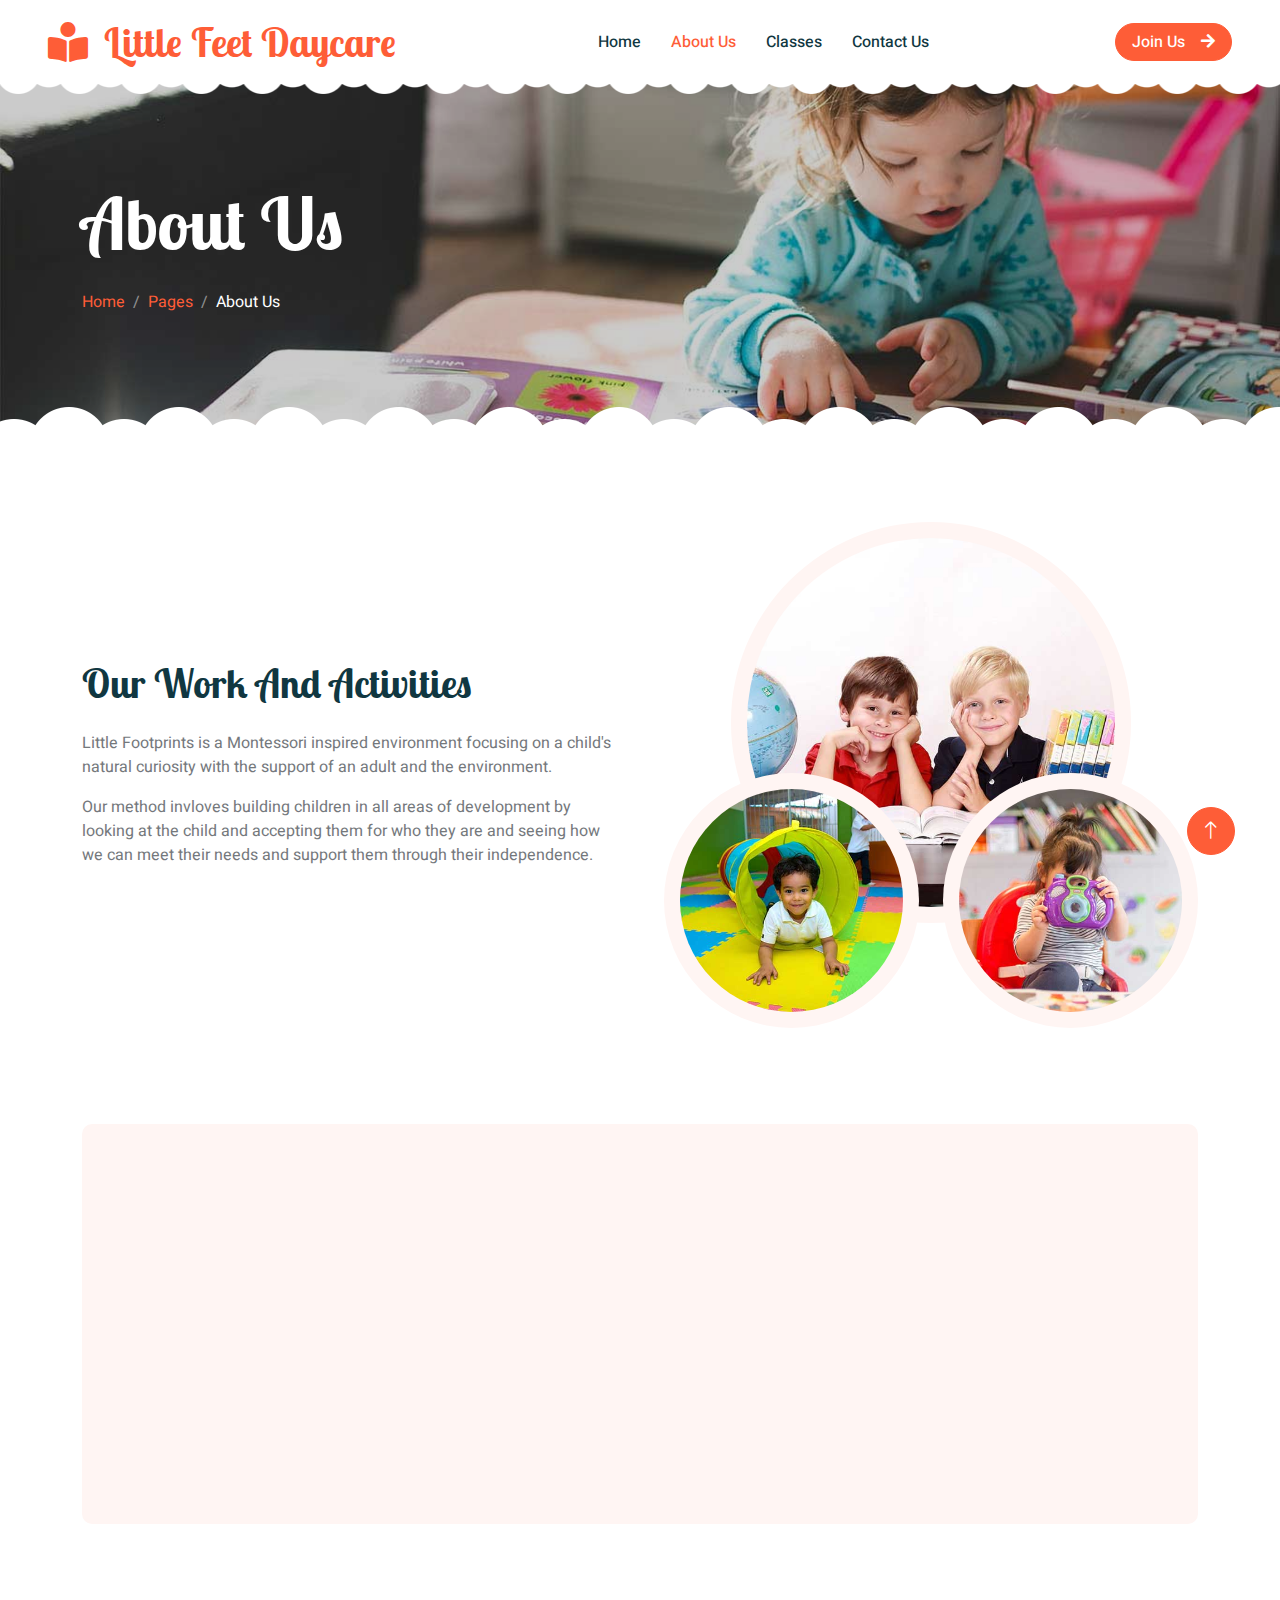
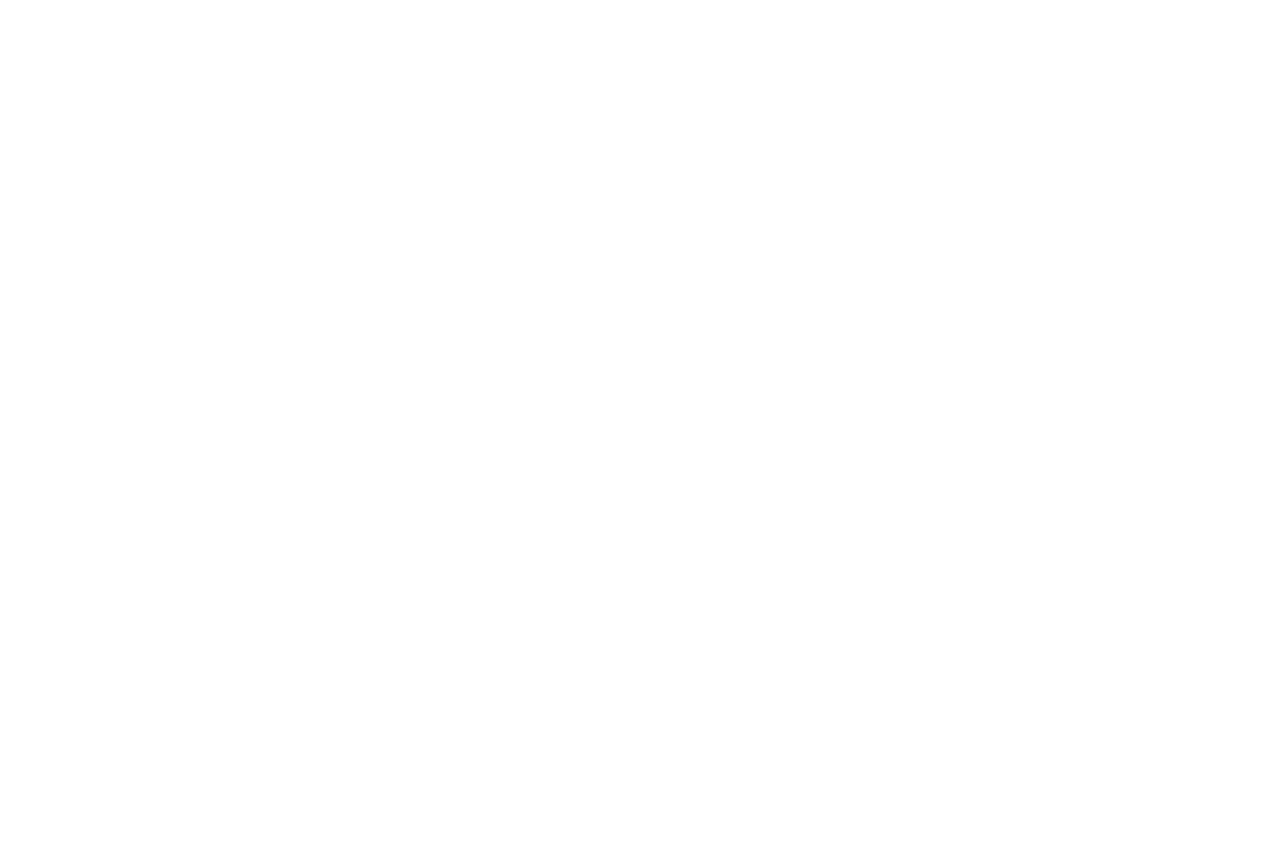
==== about.html @ 579a1e08 "first commit" ====
<!DOCTYPE html>
<html lang="en">

<head>
    <meta charset="utf-8">
    <title>Little Feet Daycare</title>
    <meta content="width=device-width, initial-scale=1.0" name="viewport">
    <meta content="" name="keywords">
    <meta content="" name="description">

    <!-- Favicon -->
    <link href="img/favicon.ico" rel="icon">

    <!-- Google Web Fonts -->
    <link rel="preconnect" href="https://fonts.googleapis.com">
    <link rel="preconnect" href="https://fonts.gstatic.com" crossorigin>
    <link href="https://fonts.googleapis.com/css2?family=Heebo:wght@400;500;600&family=Inter:wght@600&family=Lobster+Two:wght@700&display=swap" rel="stylesheet">
    
    <!-- Icon Font Stylesheet -->
    <link href="https://cdnjs.cloudflare.com/ajax/libs/font-awesome/5.10.0/css/all.min.css" rel="stylesheet">
    <link href="https://cdn.jsdelivr.net/npm/bootstrap-icons@1.4.1/font/bootstrap-icons.css" rel="stylesheet">

    <!-- Libraries Stylesheet -->
    <link href="lib/animate/animate.min.css" rel="stylesheet">
    <link href="lib/owlcarousel/assets/owl.carousel.min.css" rel="stylesheet">

    <!-- Customized Bootstrap Stylesheet -->
    <link href="css/bootstrap.min.css" rel="stylesheet">

    <!-- Template Stylesheet -->
    <link href="css/style.css" rel="stylesheet">
</head>

<body>
    <div class="container-xxl bg-white p-0">
        <!-- Spinner Start -->
        <div id="spinner" class="show bg-white position-fixed translate-middle w-100 vh-100 top-50 start-50 d-flex align-items-center justify-content-center">
            <div class="spinner-border text-primary" style="width: 3rem; height: 3rem;" role="status">
                <span class="sr-only">Loading...</span>
            </div>
        </div>
        <!-- Spinner End -->


        <!-- Navbar Start -->
        <nav class="navbar navbar-expand-lg bg-white navbar-light sticky-top px-4 px-lg-5 py-lg-0">
            <a href="index.html" class="navbar-brand">
                <h1 class="m-0 text-primary"><i class="fa fa-book-reader me-3"></i>Little Feet Daycare</h1>
            </a>
            <button type="button" class="navbar-toggler" data-bs-toggle="collapse" data-bs-target="#navbarCollapse">
                <span class="navbar-toggler-icon"></span>
            </button>
            <div class="collapse navbar-collapse" id="navbarCollapse">
                <div class="navbar-nav mx-auto">
                    <a href="index.html" class="nav-item nav-link">Home</a>
                    <a href="about.html" class="nav-item nav-link active">About Us</a>
                    <a href="classes.html" class="nav-item nav-link">Classes</a>
                   
                    <a href="contact.html" class="nav-item nav-link">Contact Us</a>
                </div>
                <a href="" class="btn btn-primary rounded-pill px-3 d-none d-lg-block">Join Us<i class="fa fa-arrow-right ms-3"></i></a>
            </div>
        </nav>
        <!-- Navbar End -->


        <!-- Page Header End -->
        <div class="container-xxl py-5 page-header position-relative mb-5">
            <div class="container py-5">
                <h1 class="display-2 text-white animated slideInDown mb-4">About Us</h1>
                <nav aria-label="breadcrumb animated slideInDown">
                    <ol class="breadcrumb">
                        <li class="breadcrumb-item"><a href="#">Home</a></li>
                        <li class="breadcrumb-item"><a href="#">Pages</a></li>
                        <li class="breadcrumb-item text-white active" aria-current="page">About Us</li>
                    </ol>
                </nav>
            </div>
        </div>
        <!-- Page Header End -->


        <!-- About Start -->
        <div class="container-xxl py-5">
            <div class="container">
                <div class="row g-5 align-items-center">
                    <div class="col-lg-6 wow fadeInUp" data-wow-delay="0.1s">
                        <h1 class="mb-4">Our Work And Activities</h1>
                        <p>Little Footprints is a Montessori inspired environment focusing on a child's natural curiosity with the support of an
                        adult and the environment.</p>
                        <p class="mb-4">Our method invloves building children in all areas of development by looking at the child and accepting them for who
                        they are and seeing how we can meet their needs and support them through their independence.</p>
                        
                    </div>
                    <div class="col-lg-6 about-img wow fadeInUp" data-wow-delay="0.5s">
                        <div class="row">
                            <div class="col-12 text-center">
                                <img class="img-fluid w-75 rounded-circle bg-light p-3" src="img/about-1.jpg" alt="">
                            </div>
                            <div class="col-6 text-start" style="margin-top: -150px;">
                                <img class="img-fluid w-100 rounded-circle bg-light p-3" src="img/about-2.jpg" alt="">
                            </div>
                            <div class="col-6 text-end" style="margin-top: -150px;">
                                <img class="img-fluid w-100 rounded-circle bg-light p-3" src="img/about-3.jpg" alt="">
                            </div>
                        </div>
                    </div>
                </div>
            </div>
        </div>
        <!-- About End -->


        <!-- Call To Action Start -->
        <div class="container-xxl py-5">
            <div class="container">
                <div class="bg-light rounded">
                    <div class="row g-0">
                        <div class="col-lg-6 wow fadeIn" data-wow-delay="0.1s" style="min-height: 400px;">
                            <div class="position-relative h-100">
                                <img class="position-absolute w-100 h-100 rounded" src="img/call-to-action.jpg" style="object-fit: cover;">
                            </div>
                        </div>
                        <div class="col-lg-6 wow fadeIn" data-wow-delay="0.5s">
                            <div class="h-100 d-flex flex-column justify-content-center p-5">
                                <h1 class="mb-4">1:15 Teacher to Child Ratio</h1>
                                
                            </div>
                        </div>
                    </div>
                </div>
            </div>
        </div>
        <!-- Call To Action End -->


        <!-- Team Start -->
        <div class="container-xxl py-5">
            <div class="container">
                <div class="text-center mx-auto mb-5 wow fadeInUp" data-wow-delay="0.1s" style="max-width: 600px;">
                    <h1 class="mb-3">Popular Teachers</h1>
                    <p>Eirmod sed ipsum dolor sit rebum labore magna erat. Tempor ut dolore lorem kasd vero ipsum sit
                        eirmod sit. Ipsum diam justo sed rebum vero dolor duo.</p>
                </div>
                <div class="row g-4">
                    <div class="col-lg-4 col-md-6 wow fadeInUp" data-wow-delay="0.1s">
                        <div class="team-item position-relative">
                            <img class="img-fluid rounded-circle w-75" src="img/team-1.jpg" alt="">
                            <div class="team-text">
                                <h3>Full Name</h3>
                                <p>Designation</p>
                                <div class="d-flex align-items-center">
                                    <a class="btn btn-square btn-primary mx-1" href=""><i class="fab fa-facebook-f"></i></a>
                                    <a class="btn btn-square btn-primary  mx-1" href=""><i class="fab fa-twitter"></i></a>
                                    <a class="btn btn-square btn-primary  mx-1" href=""><i class="fab fa-instagram"></i></a>
                                </div>
                            </div>
                        </div>
                    </div>
                    <div class="col-lg-4 col-md-6 wow fadeInUp" data-wow-delay="0.3s">
                        <div class="team-item position-relative">
                            <img class="img-fluid rounded-circle w-75" src="img/team-2.jpg" alt="">
                            <div class="team-text">
                                <h3>Full Name</h3>
                                <p>Designation</p>
                                <div class="d-flex align-items-center">
                                    <a class="btn btn-square btn-primary mx-1" href=""><i class="fab fa-facebook-f"></i></a>
                                    <a class="btn btn-square btn-primary  mx-1" href=""><i class="fab fa-twitter"></i></a>
                                    <a class="btn btn-square btn-primary  mx-1" href=""><i class="fab fa-instagram"></i></a>
                                </div>
                            </div>
                        </div>
                    </div>
                    <div class="col-lg-4 col-md-6 wow fadeInUp" data-wow-delay="0.5s">
                        <div class="team-item position-relative">
                            <img class="img-fluid rounded-circle w-75" src="img/team-3.jpg" alt="">
                            <div class="team-text">
                                <h3>Full Name</h3>
                                <p>Designation</p>
                                <div class="d-flex align-items-center">
                                    <a class="btn btn-square btn-primary mx-1" href=""><i class="fab fa-facebook-f"></i></a>
                                    <a class="btn btn-square btn-primary  mx-1" href=""><i class="fab fa-twitter"></i></a>
                                    <a class="btn btn-square btn-primary  mx-1" href=""><i class="fab fa-instagram"></i></a>
                                </div>
                            </div>
                        </div>
                    </div>
                </div>
            </div>
        </div>
        <!-- Team End -->


        <!-- Footer Start -->
        <div class="container-fluid bg-dark text-white-50 footer pt-5 mt-5 wow fadeIn" data-wow-delay="0.1s">
            <!--<div class="container py-5">
                <div class="row g-5">
                    <div class="col-lg-3 col-md-6">
                        <h3 class="text-white mb-4">Get In Touch</h3>
                        <p class="mb-2"><i class="fa fa-map-marker-alt me-3"></i>123 Street, New York, USA</p>
                        <p class="mb-2"><i class="fa fa-phone-alt me-3"></i>+012 345 67890</p>
                        <p class="mb-2"><i class="fa fa-envelope me-3"></i>info@example.com</p>
                        <div class="d-flex pt-2">
                            <a class="btn btn-outline-light btn-social" href=""><i class="fab fa-twitter"></i></a>
                            <a class="btn btn-outline-light btn-social" href=""><i class="fab fa-facebook-f"></i></a>
                            <a class="btn btn-outline-light btn-social" href=""><i class="fab fa-youtube"></i></a>
                            <a class="btn btn-outline-light btn-social" href=""><i class="fab fa-linkedin-in"></i></a>
                        </div>
                    </div>
                    <div class="col-lg-3 col-md-6">
                        <h3 class="text-white mb-4">Quick Links</h3>
                        <a class="btn btn-link text-white-50" href="">About Us</a>
                        <a class="btn btn-link text-white-50" href="">Contact Us</a>
                        <a class="btn btn-link text-white-50" href="">Our Services</a>
                        <a class="btn btn-link text-white-50" href="">Privacy Policy</a>
                        <a class="btn btn-link text-white-50" href="">Terms & Condition</a>
                    </div>
                    <div class="col-lg-3 col-md-6">
                        <h3 class="text-white mb-4">Photo Gallery</h3>
                        <div class="row g-2 pt-2">
                            <div class="col-4">
                                <img class="img-fluid rounded bg-light p-1" src="img/classes-1.jpg" alt="">
                            </div>
                            <div class="col-4">
                                <img class="img-fluid rounded bg-light p-1" src="img/classes-2.jpg" alt="">
                            </div>
                            <div class="col-4">
                                <img class="img-fluid rounded bg-light p-1" src="img/classes-3.jpg" alt="">
                            </div>
                            <div class="col-4">
                                <img class="img-fluid rounded bg-light p-1" src="img/classes-4.jpg" alt="">
                            </div>
                            <div class="col-4">
                                <img class="img-fluid rounded bg-light p-1" src="img/classes-5.jpg" alt="">
                            </div>
                            <div class="col-4">
                                <img class="img-fluid rounded bg-light p-1" src="img/classes-6.jpg" alt="">
                            </div>
                        </div>
                    </div>
                    <div class="col-lg-3 col-md-6">
                        <h3 class="text-white mb-4">Newsletter</h3>
                        <p>Dolor amet sit justo amet elitr clita ipsum elitr est.</p>
                        <div class="position-relative mx-auto" style="max-width: 400px;">
                            <input class="form-control bg-transparent w-100 py-3 ps-4 pe-5" type="text" placeholder="Your email">
                            <button type="button" class="btn btn-primary py-2 position-absolute top-0 end-0 mt-2 me-2">SignUp</button>
                        </div>
                    </div>
                </div>
            </div>  -->
            <div class="container">
                <div class="copyright">
                    <div class="row">
                        <div class="col-md-6 text-center text-md-start mb-3 mb-md-0">
                            &copy; <a class="border-bottom" href="#">Little Feet Daycare</a>, All Right Reserved. 
							
							<!--/*** This template is free as long as you keep the footer author’s credit link/attribution link/backlink. If you'd like to use the template without the footer author’s credit link/attribution link/backlink, you can purchase the Credit Removal License from "https://htmlcodex.com/credit-removal". Thank you for your support. ***/-->
                            Designed By <a class="border-bottom" href="www.malachium.co.zw">Malachium Pvt Ltd</a>
                        </div>
                        <div class="col-md-6 text-center text-md-end">
                            <div class="footer-menu">
                                <a href="">Home</a>
                                <a href="">Cookies</a>
                                <a href="">Help</a>
                                <a href="">FQAs</a>
                            </div>
                        </div>
                    </div>
                </div>
            </div>
        </div>
        <!-- Footer End -->


        <!-- Back to Top -->
        <a href="#" class="btn btn-lg btn-primary btn-lg-square back-to-top"><i class="bi bi-arrow-up"></i></a>
    </div>

    <!-- JavaScript Libraries -->
    <script src="https://code.jquery.com/jquery-3.4.1.min.js"></script>
    <script src="https://cdn.jsdelivr.net/npm/bootstrap@5.0.0/dist/js/bootstrap.bundle.min.js"></script>
    <script src="lib/wow/wow.min.js"></script>
    <script src="lib/easing/easing.min.js"></script>
    <script src="lib/waypoints/waypoints.min.js"></script>
    <script src="lib/owlcarousel/owl.carousel.min.js"></script>

    <!-- Template Javascript -->
    <script src="js/main.js"></script>
</body>

</html>
---- css/style.css ----
/********** Template CSS **********/
:root {
    --primary: #FE5D37;
    --light: #FFF5F3;
    --dark: #103741;
}

.back-to-top {
    position: fixed;
    display: none;
    right: 45px;
    bottom: 45px;
    z-index: 99;
}


/*** Spinner ***/
#spinner {
    opacity: 0;
    visibility: hidden;
    transition: opacity .5s ease-out, visibility 0s linear .5s;
    z-index: 99999;
}

#spinner.show {
    transition: opacity .5s ease-out, visibility 0s linear 0s;
    visibility: visible;
    opacity: 1;
}


/*** Button ***/
.btn {
    font-weight: 500;
    transition: .5s;
}

.btn.btn-primary {
    color: #FFFFFF;
}

.btn-square {
    width: 38px;
    height: 38px;
}

.btn-sm-square {
    width: 32px;
    height: 32px;
}

.btn-lg-square {
    width: 48px;
    height: 48px;
}

.btn-square,
.btn-sm-square,
.btn-lg-square {
    padding: 0;
    display: flex;
    align-items: center;
    justify-content: center;
    font-weight: normal;
    border-radius: 50px;
}


/*** Heading ***/
h1,
h2,
h3,
h4,
.h1,
.h2,
.h3,
.h4,
.display-1,
.display-2,
.display-3,
.display-4,
.display-5,
.display-6 {
    font-family: 'Lobster Two', cursive;
    font-weight: 700;
}

h5,
h6,
.h5,
.h6 {
    font-weight: 600;
}

.font-secondary {
    font-family: 'Lobster Two', cursive;
}


/*** Navbar ***/
.navbar .navbar-nav .nav-link {
    padding: 30px 15px;
    color: var(--dark);
    font-weight: 500;
    outline: none;
}

.navbar .navbar-nav .nav-link:hover,
.navbar .navbar-nav .nav-link.active {
    color: var(--primary);
}

.navbar.sticky-top {
    top: -100px;
    transition: .5s;
}

.navbar .dropdown-toggle::after {
    border: none;
    content: "\f107";
    font-family: "Font Awesome 5 Free";
    font-weight: 900;
    vertical-align: middle;
    margin-left: 5px;
    transition: .5s;
}

.navbar .dropdown-toggle[aria-expanded=true]::after {
    transform: rotate(-180deg);
}

@media (max-width: 991.98px) {
    .navbar .navbar-nav .nav-link  {
        margin-right: 0;
        padding: 10px 0;
    }

    .navbar .navbar-nav {
        margin-top: 15px;
        border-top: 1px solid #EEEEEE;
    }
}

@media (min-width: 992px) {
    .navbar .nav-item .dropdown-menu {
        display: block;
        top: calc(100% - 15px);
        margin-top: 0;
        opacity: 0;
        visibility: hidden;
        transition: .5s;
        
    }

    .navbar .nav-item:hover .dropdown-menu {
        top: 100%;
        visibility: visible;
        transition: .5s;
        opacity: 1;
    }
}


/*** Header ***/
.header-carousel::before,
.header-carousel::after,
.page-header::before,
.page-header::after {
    position: absolute;
    content: "";
    width: 100%;
    height: 10px;
    top: 0;
    left: 0;
    background: url(../img/bg-header-top.png) center center repeat-x;
    z-index: 1;
}

.header-carousel::after,
.page-header::after {
    height: 19px;
    top: auto;
    bottom: 0;
    background: url(../img/bg-header-bottom.png) center center repeat-x;
}

@media (max-width: 768px) {
    .header-carousel .owl-carousel-item {
        position: relative;
        min-height: 500px;
    }
    
    .header-carousel .owl-carousel-item img {
        position: absolute;
        width: 100%;
        height: 100%;
        object-fit: cover;
    }

    .header-carousel .owl-carousel-item p {
        font-size: 16px !important;
        font-weight: 400 !important;
    }

    .header-carousel .owl-carousel-item h1 {
        font-size: 30px;
        font-weight: 600;
    }
}

.header-carousel .owl-nav {
    position: absolute;
    top: 50%;
    right: 8%;
    transform: translateY(-50%);
    display: flex;
    flex-direction: column;
}

.header-carousel .owl-nav .owl-prev,
.header-carousel .owl-nav .owl-next {
    margin: 7px 0;
    width: 45px;
    height: 45px;
    display: flex;
    align-items: center;
    justify-content: center;
    color: #FFFFFF;
    background: transparent;
    border: 1px solid #FFFFFF;
    border-radius: 45px;
    font-size: 22px;
    transition: .5s;
}

.header-carousel .owl-nav .owl-prev:hover,
.header-carousel .owl-nav .owl-next:hover {
    background: var(--primary);
    border-color: var(--primary);
}

.page-header {
    background: linear-gradient(rgba(0, 0, 0, .2), rgba(0, 0, 0, .2)), url(../img/carousel-1.jpg) center center no-repeat;
    background-size: cover;
}

.breadcrumb-item + .breadcrumb-item::before {
    color: rgba(255, 255, 255, .5);
}


/*** Facility ***/
.facility-item .facility-icon {
    position: relative;
    margin: 0 auto;
    width: 100px;
    height: 100px;
    border-radius: 100px;
    display: flex;
    align-items: center;
    justify-content: center;
}

.facility-item .facility-icon::before {
    position: absolute;
    content: "";
    width: 100%;
    height: 100%;
    top: 0;
    left: 0;
    background: rgba(255, 255, 255, .9);
    transition: .5s;
    z-index: 1;
}

.facility-item .facility-icon span {
    position: absolute;
    content: "";
    width: 15px;
    height: 30px;
    top: 0;
    left: 0;
    border-radius: 50%;
}

.facility-item .facility-icon span:last-child {
    left: auto;
    right: 0;
}

.facility-item .facility-icon i {
    position: relative;
    z-index: 2;
}

.facility-item .facility-text {
    position: relative;
    min-height: 250px;
    padding: 30px;
    border-radius: 100%;
    display: flex;
    text-align: center;
    justify-content: center;
    flex-direction: column;
}

.facility-item .facility-text::before {
    position: absolute;
    content: "";
    width: 100%;
    height: 100%;
    top: 0;
    left: 0;
    background: rgba(255, 255, 255, .9);
    transition: .5s;
    z-index: 1;
}

.facility-item .facility-text * {
    position: relative;
    z-index: 2;
}

.facility-item:hover .facility-icon::before,
.facility-item:hover .facility-text::before {
    background: transparent;
}

.facility-item * {
    transition: .5s;
}

.facility-item:hover * {
    color: #FFFFFF !important;
}


/*** About ***/
.about-img img {
    transition: .5s;
}

.about-img img:hover {
    background: var(--primary) !important;
}


/*** Classes ***/
.classes-item {
    transition: .5s;
}

.classes-item:hover {
    margin-top: -10px;
}


/*** Team ***/
.team-item .team-text {
    position: absolute;
    width: 250px;
    height: 250px;
    bottom: 0;
    right: 0;
    display: flex;
    align-items: center;
    justify-content: center;
    flex-direction: column;
    background: #FFFFFF;
    border: 17px solid var(--light);
    border-radius: 250px;
    transition: .5s;
}

.team-item:hover .team-text {
    border-color: var(--primary);
}


/*** Testimonial ***/
.testimonial-carousel {
    padding-left: 1.5rem;
    padding-right: 1.5rem;
}

@media (min-width: 576px) {
    .testimonial-carousel {
        padding-left: 4rem;
        padding-right: 4rem;
    }
}

.testimonial-carousel .testimonial-item .border {
    border: 1px dashed rgba(0, 185, 142, .3) !important;
}

.testimonial-carousel .owl-nav {
    position: absolute;
    width: 100%;
    height: 45px;
    top: 50%;
    left: 0;
    transform: translateY(-50%);
    display: flex;
    justify-content: space-between;
    z-index: 1;
}

.testimonial-carousel .owl-nav .owl-prev,
.testimonial-carousel .owl-nav .owl-next {
    position: relative;
    width: 45px;
    height: 45px;
    display: flex;
    align-items: center;
    justify-content: center;
    color: #FFFFFF;
    background: var(--primary);
    border-radius: 45px;
    font-size: 20px;
    transition: .5s;
}

.testimonial-carousel .owl-nav .owl-prev:hover,
.testimonial-carousel .owl-nav .owl-next:hover {
    background: var(--dark);
}


/*** Footer ***/
.footer .btn.btn-social {
    margin-right: 5px;
    width: 45px;
    height: 45px;
    display: flex;
    align-items: center;
    justify-content: center;
    color: #FFFFFF;
    border: 1px solid rgba(255,255,255,0.5);
    border-radius: 45px;
    transition: .3s;
}

.footer .btn.btn-social:hover {
    border-color: var(--primary);
    background: var(--primary);
}

.footer .btn.btn-link {
    display: block;
    margin-bottom: 5px;
    padding: 0;
    text-align: left;
    font-size: 16px;
    font-weight: normal;
    text-transform: capitalize;
    transition: .3s;
}

.footer .btn.btn-link::before {
    position: relative;
    content: "\f105";
    font-family: "Font Awesome 5 Free";
    font-weight: 900;
    margin-right: 10px;
}

.footer .btn.btn-link:hover {
    color: var(--primary) !important;
    letter-spacing: 1px;
    box-shadow: none;
}

.footer .form-control {
    border-color: rgba(255,255,255,0.5);
}

.footer .copyright {
    padding: 25px 0;
    font-size: 15px;
    border-top: 1px solid rgba(256, 256, 256, .1);
}

.footer .copyright a {
    color: #FFFFFF;
}

.footer .footer-menu a {
    margin-right: 15px;
    padding-right: 15px;
    border-right: 1px solid rgba(255, 255, 255, .1);
}

.footer .copyright a:hover,
.footer .footer-menu a:hover {
    color: var(--primary) !important;
}

.footer .footer-menu a:last-child {
    margin-right: 0;
    padding-right: 0;
    border-right: none;
}
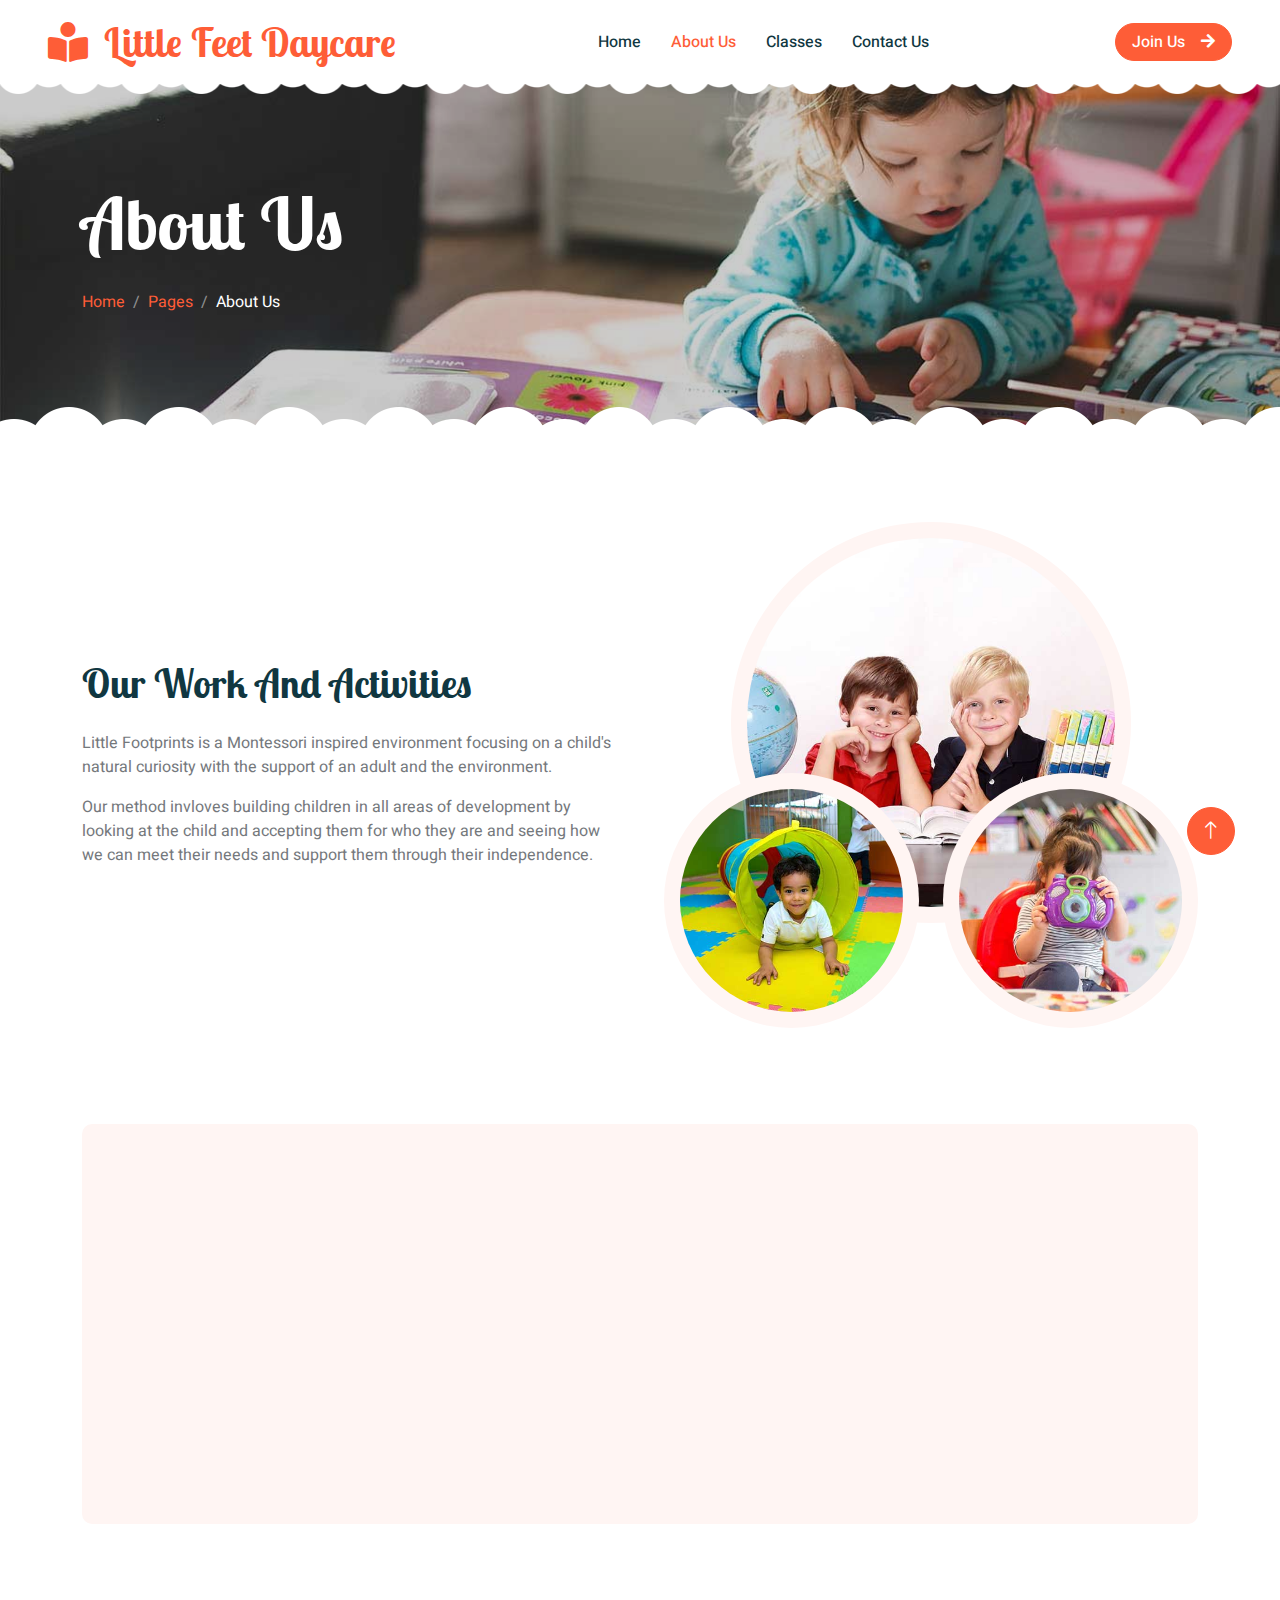
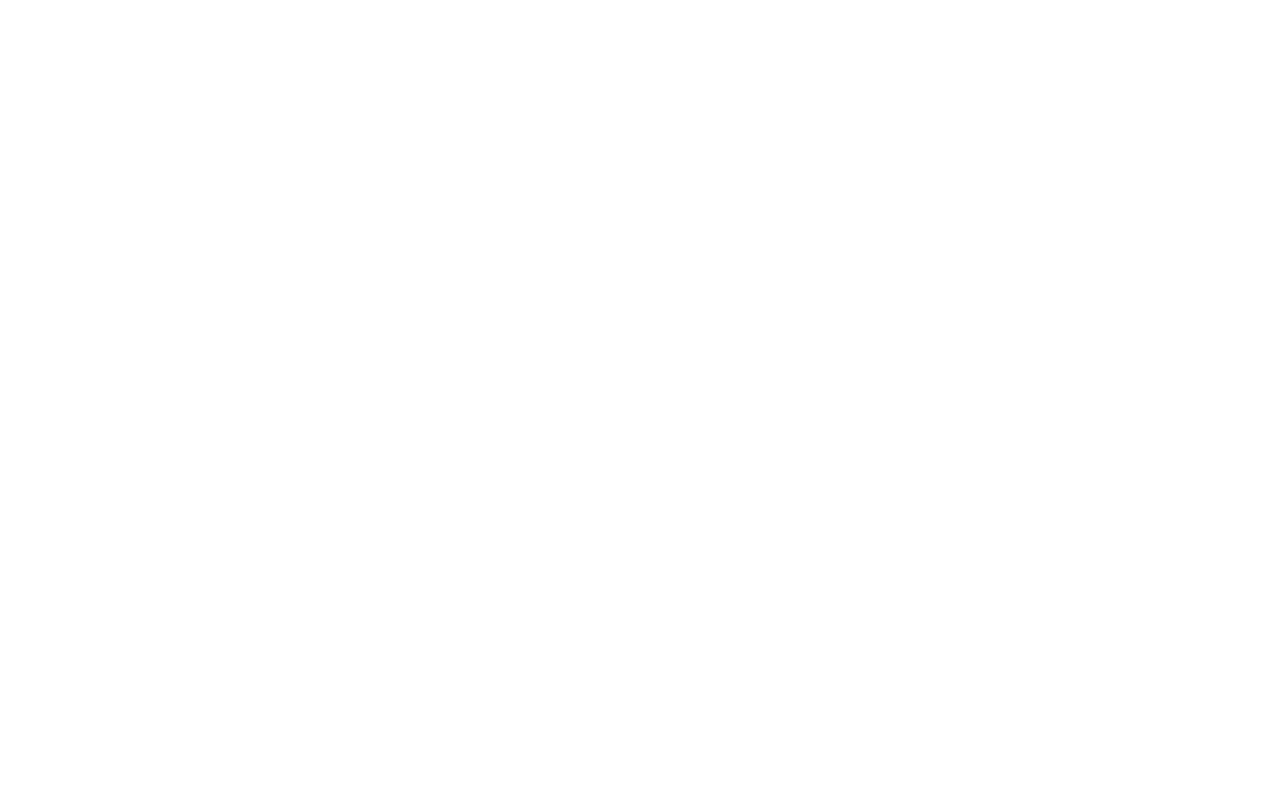
==== commit 9fcd87f1: "Second" ====
--- a/about.html
+++ b/about.html
@@ -138,17 +138,16 @@
         <div class="container-xxl py-5">
             <div class="container">
                 <div class="text-center mx-auto mb-5 wow fadeInUp" data-wow-delay="0.1s" style="max-width: 600px;">
-                    <h1 class="mb-3">Popular Teachers</h1>
-                    <p>Eirmod sed ipsum dolor sit rebum labore magna erat. Tempor ut dolore lorem kasd vero ipsum sit
-                        eirmod sit. Ipsum diam justo sed rebum vero dolor duo.</p>
+                    <h1 class="mb-3">Our Teachers</h1>
+                    <p></p>
                 </div>
                 <div class="row g-4">
                     <div class="col-lg-4 col-md-6 wow fadeInUp" data-wow-delay="0.1s">
                         <div class="team-item position-relative">
                             <img class="img-fluid rounded-circle w-75" src="img/team-1.jpg" alt="">
                             <div class="team-text">
-                                <h3>Full Name</h3>
-                                <p>Designation</p>
+                                <h3>Lara Granger</h3>
+                                <p>Orange</p>
                                 <div class="d-flex align-items-center">
                                     <a class="btn btn-square btn-primary mx-1" href=""><i class="fab fa-facebook-f"></i></a>
                                     <a class="btn btn-square btn-primary  mx-1" href=""><i class="fab fa-twitter"></i></a>
@@ -161,8 +160,8 @@
                         <div class="team-item position-relative">
                             <img class="img-fluid rounded-circle w-75" src="img/team-2.jpg" alt="">
                             <div class="team-text">
-                                <h3>Full Name</h3>
-                                <p>Designation</p>
+                                <h3>Nicole Bento</h3>
+                                <p>Yellow</p>
                                 <div class="d-flex align-items-center">
                                     <a class="btn btn-square btn-primary mx-1" href=""><i class="fab fa-facebook-f"></i></a>
                                     <a class="btn btn-square btn-primary  mx-1" href=""><i class="fab fa-twitter"></i></a>
@@ -175,8 +174,8 @@
                         <div class="team-item position-relative">
                             <img class="img-fluid rounded-circle w-75" src="img/team-3.jpg" alt="">
                             <div class="team-text">
-                                <h3>Full Name</h3>
-                                <p>Designation</p>
+                                <h3>Karen Nyamuda</h3>
+                                <p>Green</p>
                                 <div class="d-flex align-items-center">
                                     <a class="btn btn-square btn-primary mx-1" href=""><i class="fab fa-facebook-f"></i></a>
                                     <a class="btn btn-square btn-primary  mx-1" href=""><i class="fab fa-twitter"></i></a>
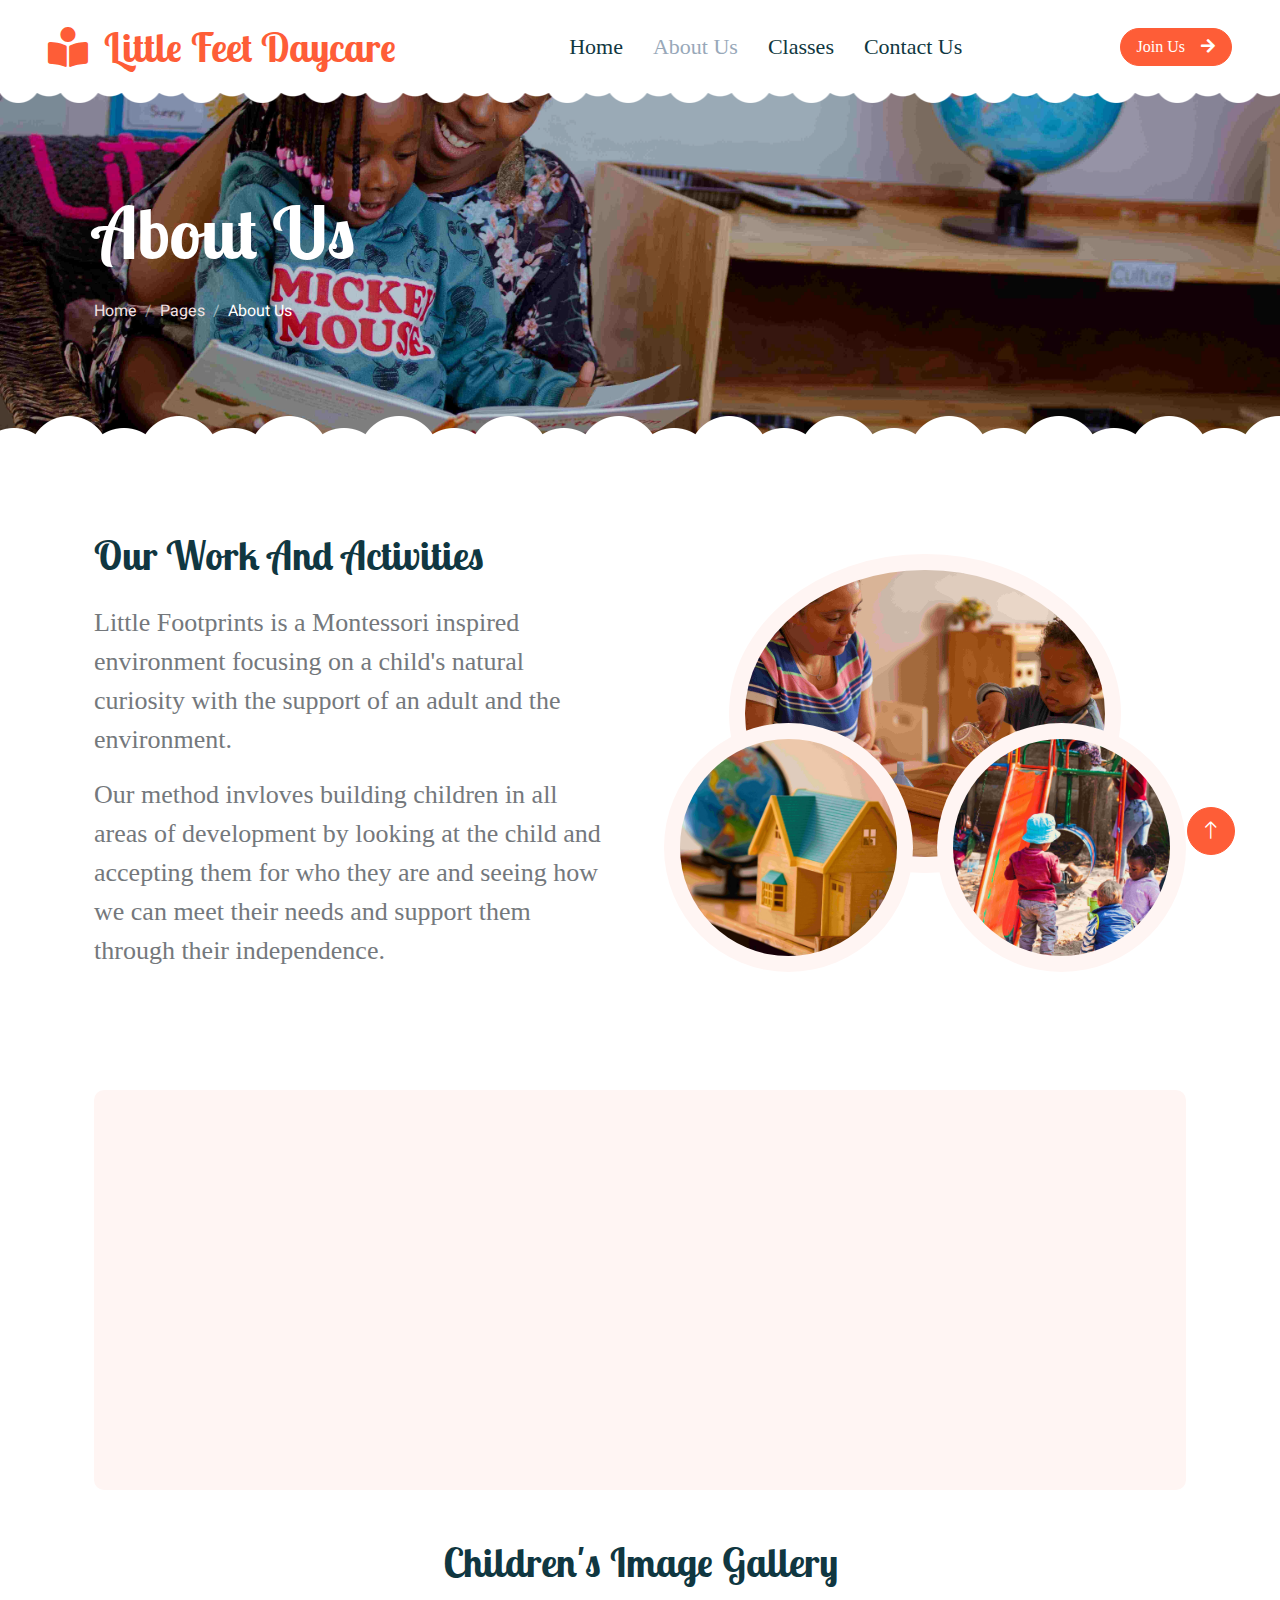
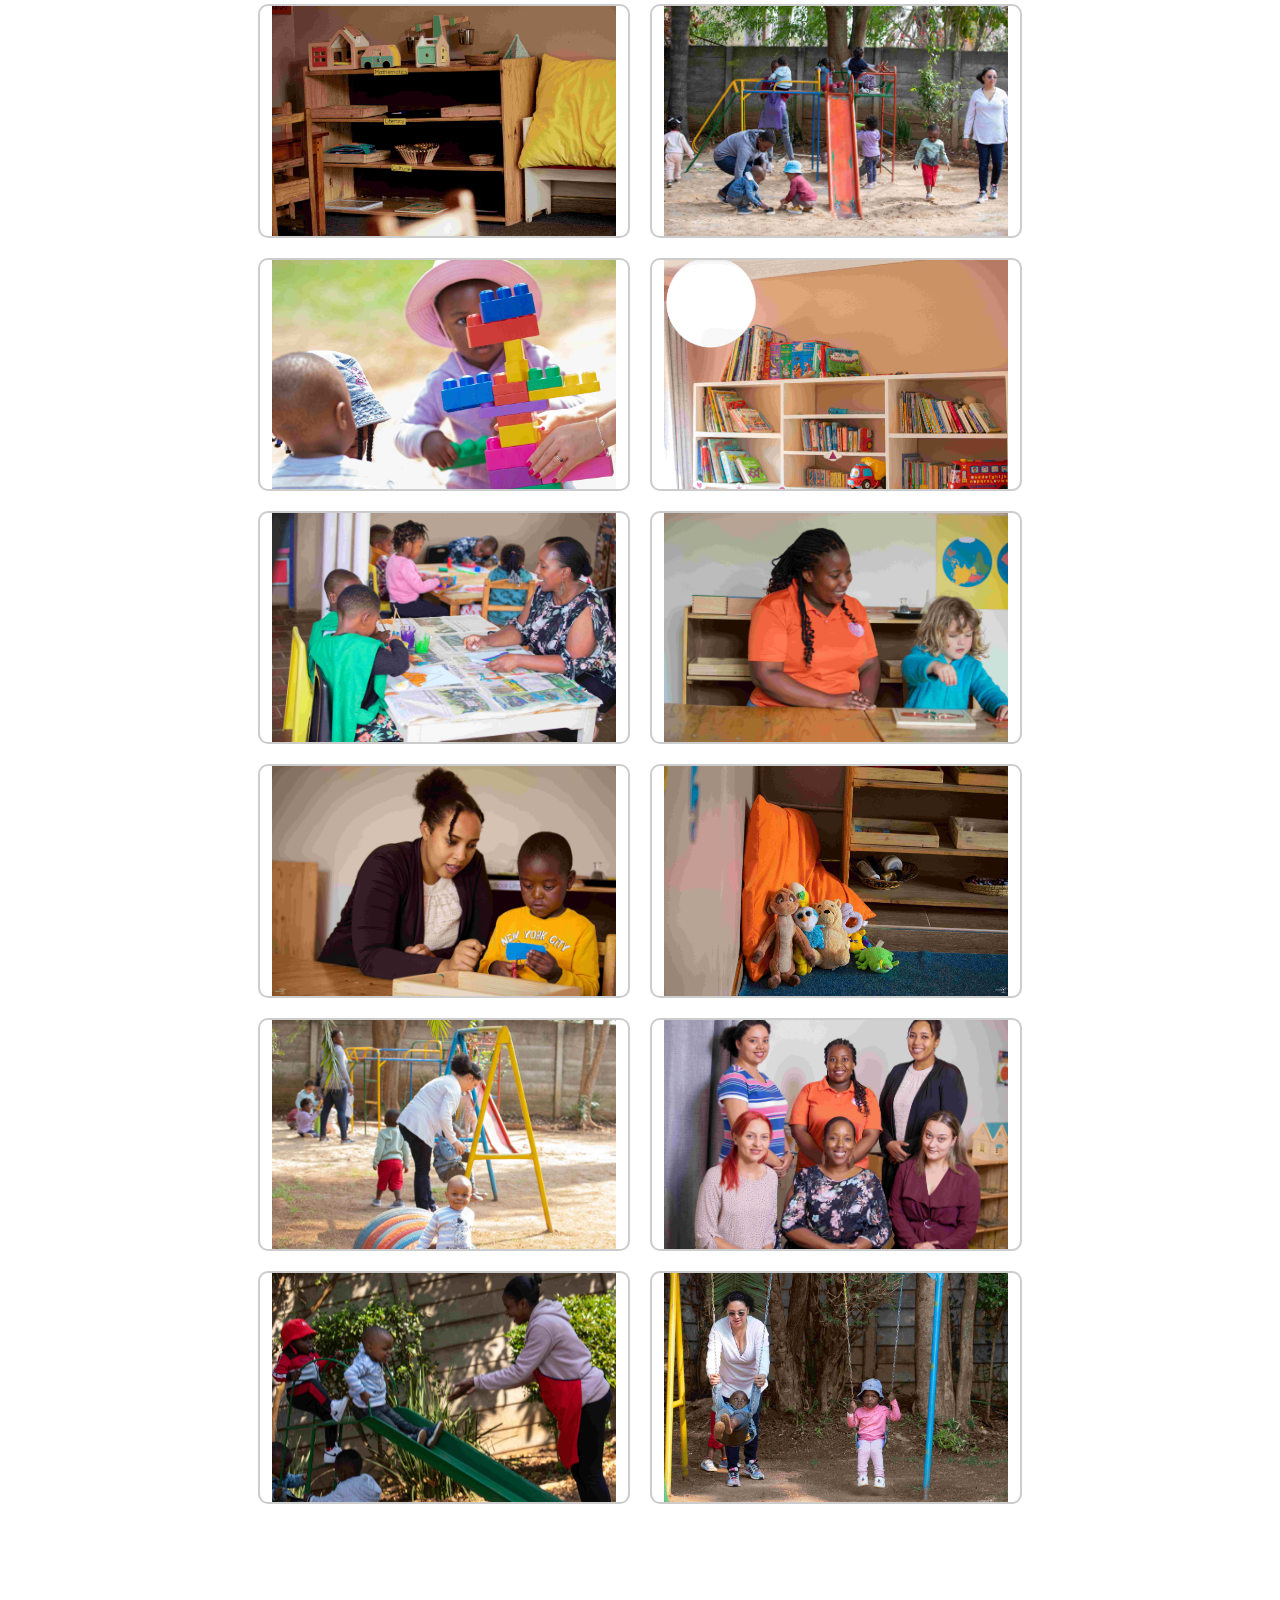
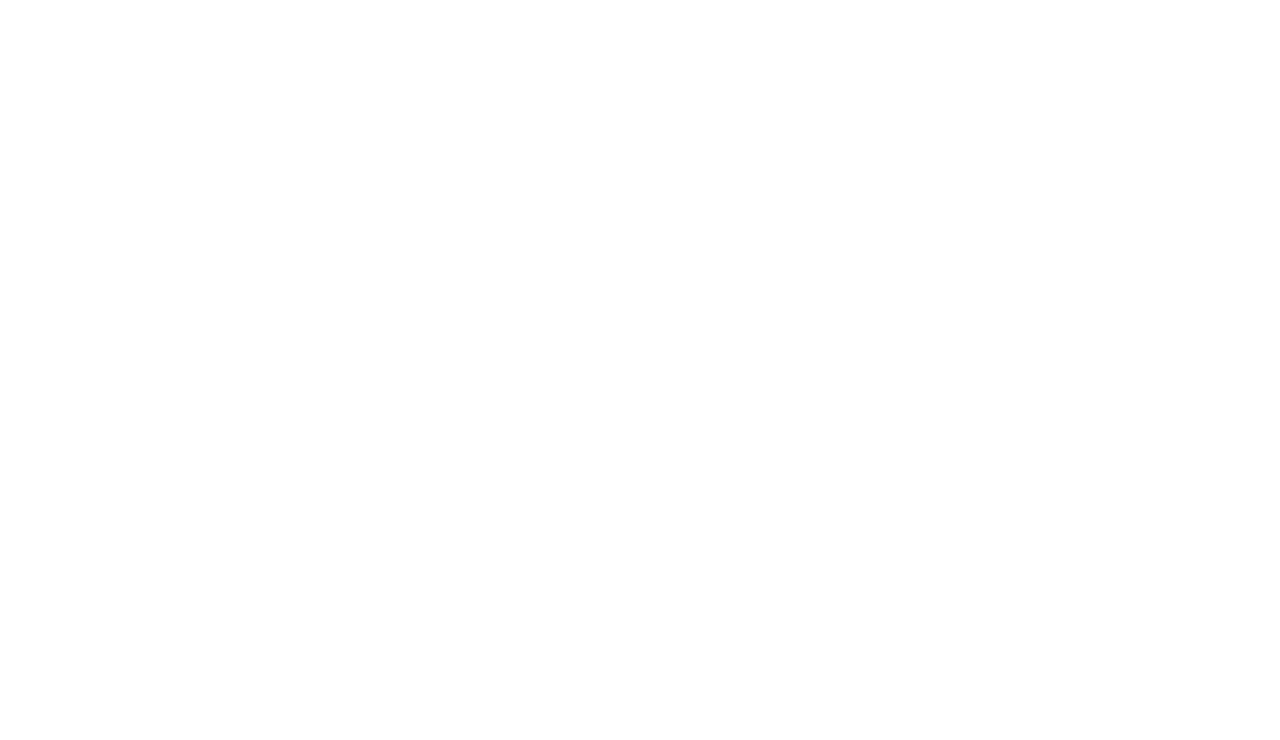
==== commit f69117fc: "Second Try" ====
--- a/about.html
+++ b/about.html
@@ -12,6 +12,7 @@
     <link href="img/favicon.ico" rel="icon">
 
     <!-- Google Web Fonts -->
+    <link rel="stylesheet" href="https://cdn.jsdelivr.net/npm/bootstrap@5.5.2/dist/css/bootstrap.min.css">
     <link rel="preconnect" href="https://fonts.googleapis.com">
     <link rel="preconnect" href="https://fonts.gstatic.com" crossorigin>
     <link href="https://fonts.googleapis.com/css2?family=Heebo:wght@400;500;600&family=Inter:wght@600&family=Lobster+Two:wght@700&display=swap" rel="stylesheet">
@@ -50,7 +51,7 @@
             <button type="button" class="navbar-toggler" data-bs-toggle="collapse" data-bs-target="#navbarCollapse">
                 <span class="navbar-toggler-icon"></span>
             </button>
-            <div class="collapse navbar-collapse" id="navbarCollapse">
+            <div class="collapse navbar-collapse" id="navbarCollapse" style="font-family:  'Caveat', cursive; font-size: 22px;">
                 <div class="navbar-nav mx-auto">
                     <a href="index.html" class="nav-item nav-link">Home</a>
                     <a href="about.html" class="nav-item nav-link active">About Us</a>
@@ -133,6 +134,49 @@
         </div>
         <!-- Call To Action End -->
 
+<h1 class="text-center">Children's Image Gallery</h1>
+<div class="container">
+    <div class="row gallery">
+        <!-- Placeholder Images -->
+        <!-- You can replace these image URLs with your actual image URLs -->
+        <div class="col-md-4 col-sm-6 gallery-item">
+            <img src="img/gallery-1.jpg" alt="Image 1">
+        </div>
+        <div class="col-md-4 col-sm-6 gallery-item">
+            <img src="img/gallery-2.jpg" alt="Image 2">
+        </div>
+        <div class="col-md-4 col-sm-6 gallery-item">
+            <img src="img/gallery-3.jpg" alt="Image 3">
+        </div>
+        <div class="col-md-4 col-sm-6 gallery-item">
+            <img src="img/gallery-4.jpg" alt="Image 4">
+        </div>
+        <div class="col-md-4 col-sm-6 gallery-item">
+            <img src="img/gallery-5.jpg" alt="Image 5">
+        </div>
+        <div class="col-md-4 col-sm-6 gallery-item">
+            <img src="img/gallery-6.jpg" alt="Image 6">
+        </div>
+        <div class="col-md-4 col-sm-6 gallery-item">
+            <img src="img/gallery-7.jpg" alt="Image 7">
+        </div>
+        <div class="col-md-4 col-sm-6 gallery-item">
+            <img src="img/gallery-8.jpg" alt="Image 8">
+        </div>
+        <div class="col-md-4 col-sm-6 gallery-item">
+            <img src="img/gallery-9.jpg" alt="Image 9">
+        </div>
+        <div class="col-md-4 col-sm-6 gallery-item">
+            <img src="img/gallery-10.jpg" alt="Image 10">
+        </div>
+        <div class="col-md-4 col-sm-6 gallery-item">
+            <img src="img/gallery-11.jpg" alt="Image 10">
+        </div>
+        <div class="col-md-4 col-sm-6 gallery-item">
+            <img src="img/gallery-12.jpg" alt="Image 10">
+        </div>
+    </div>
+</div>
 
         <!-- Team Start -->
         <div class="container-xxl py-5">
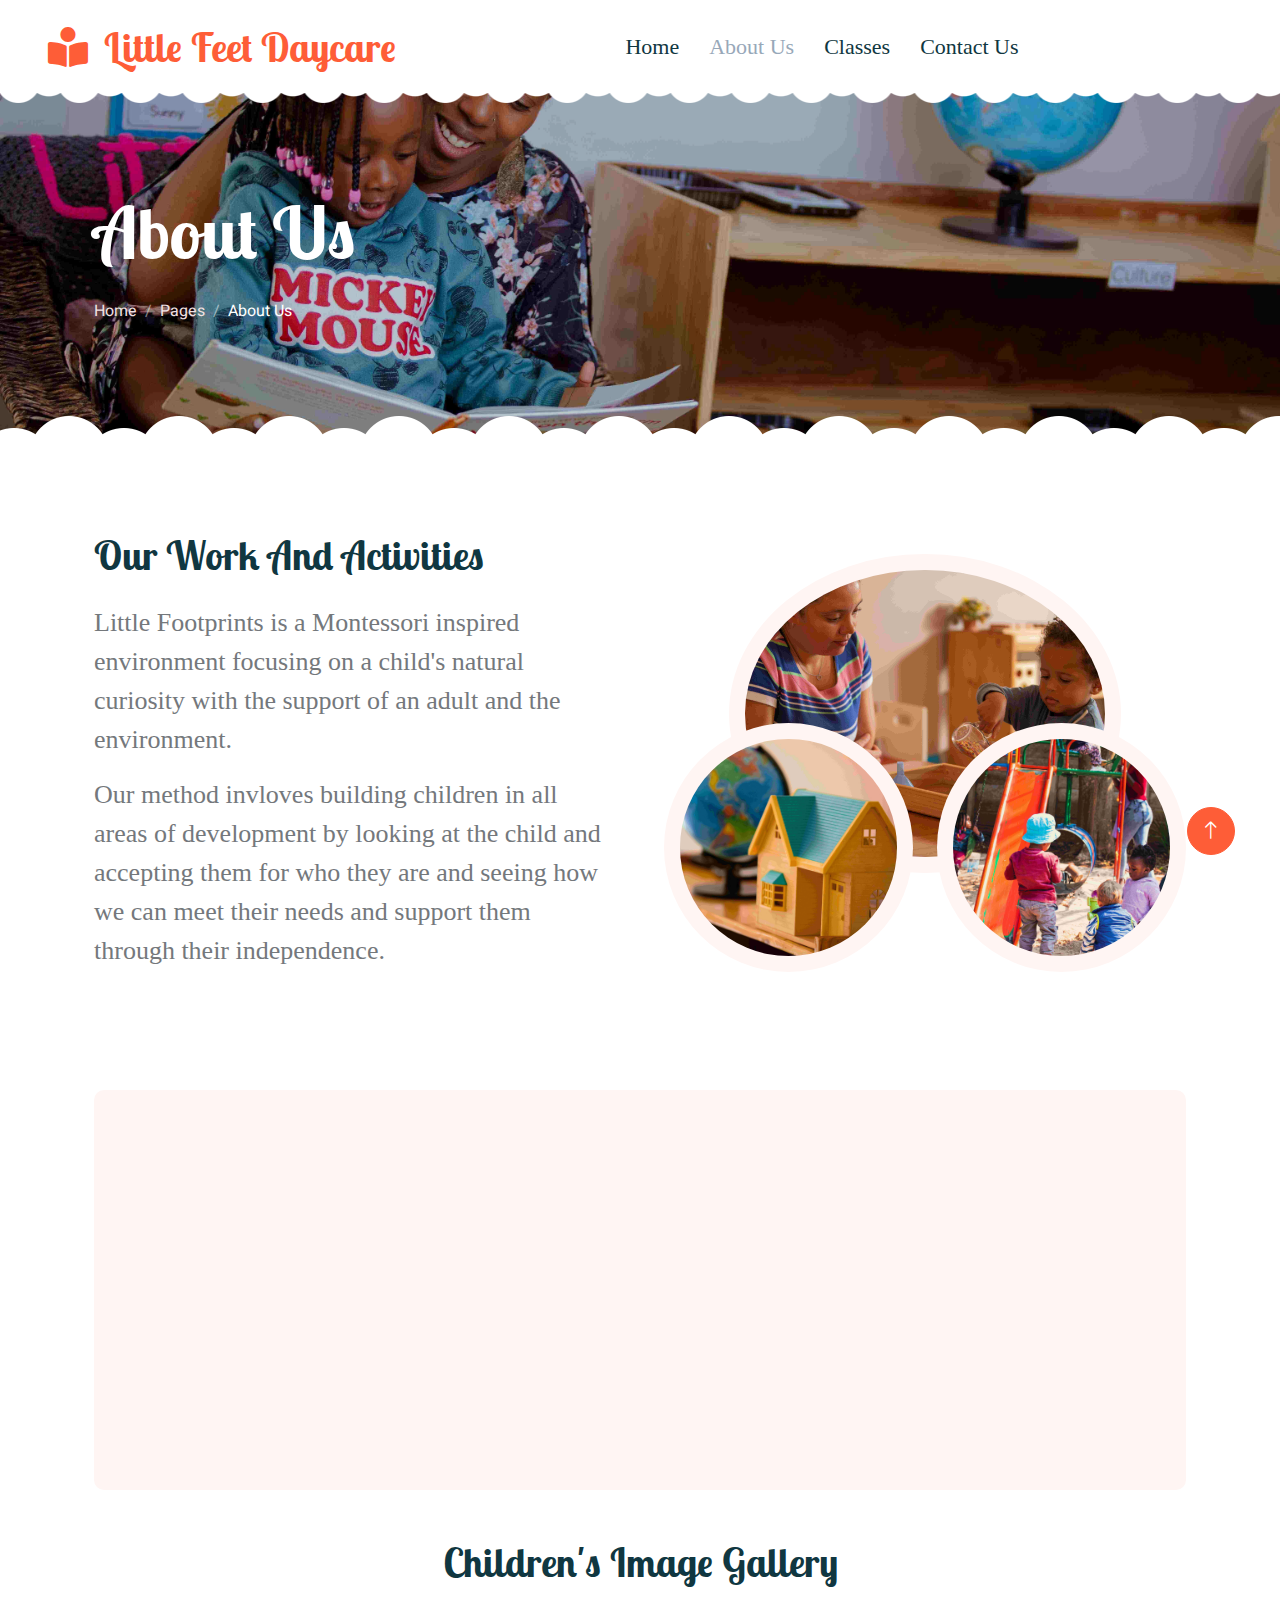
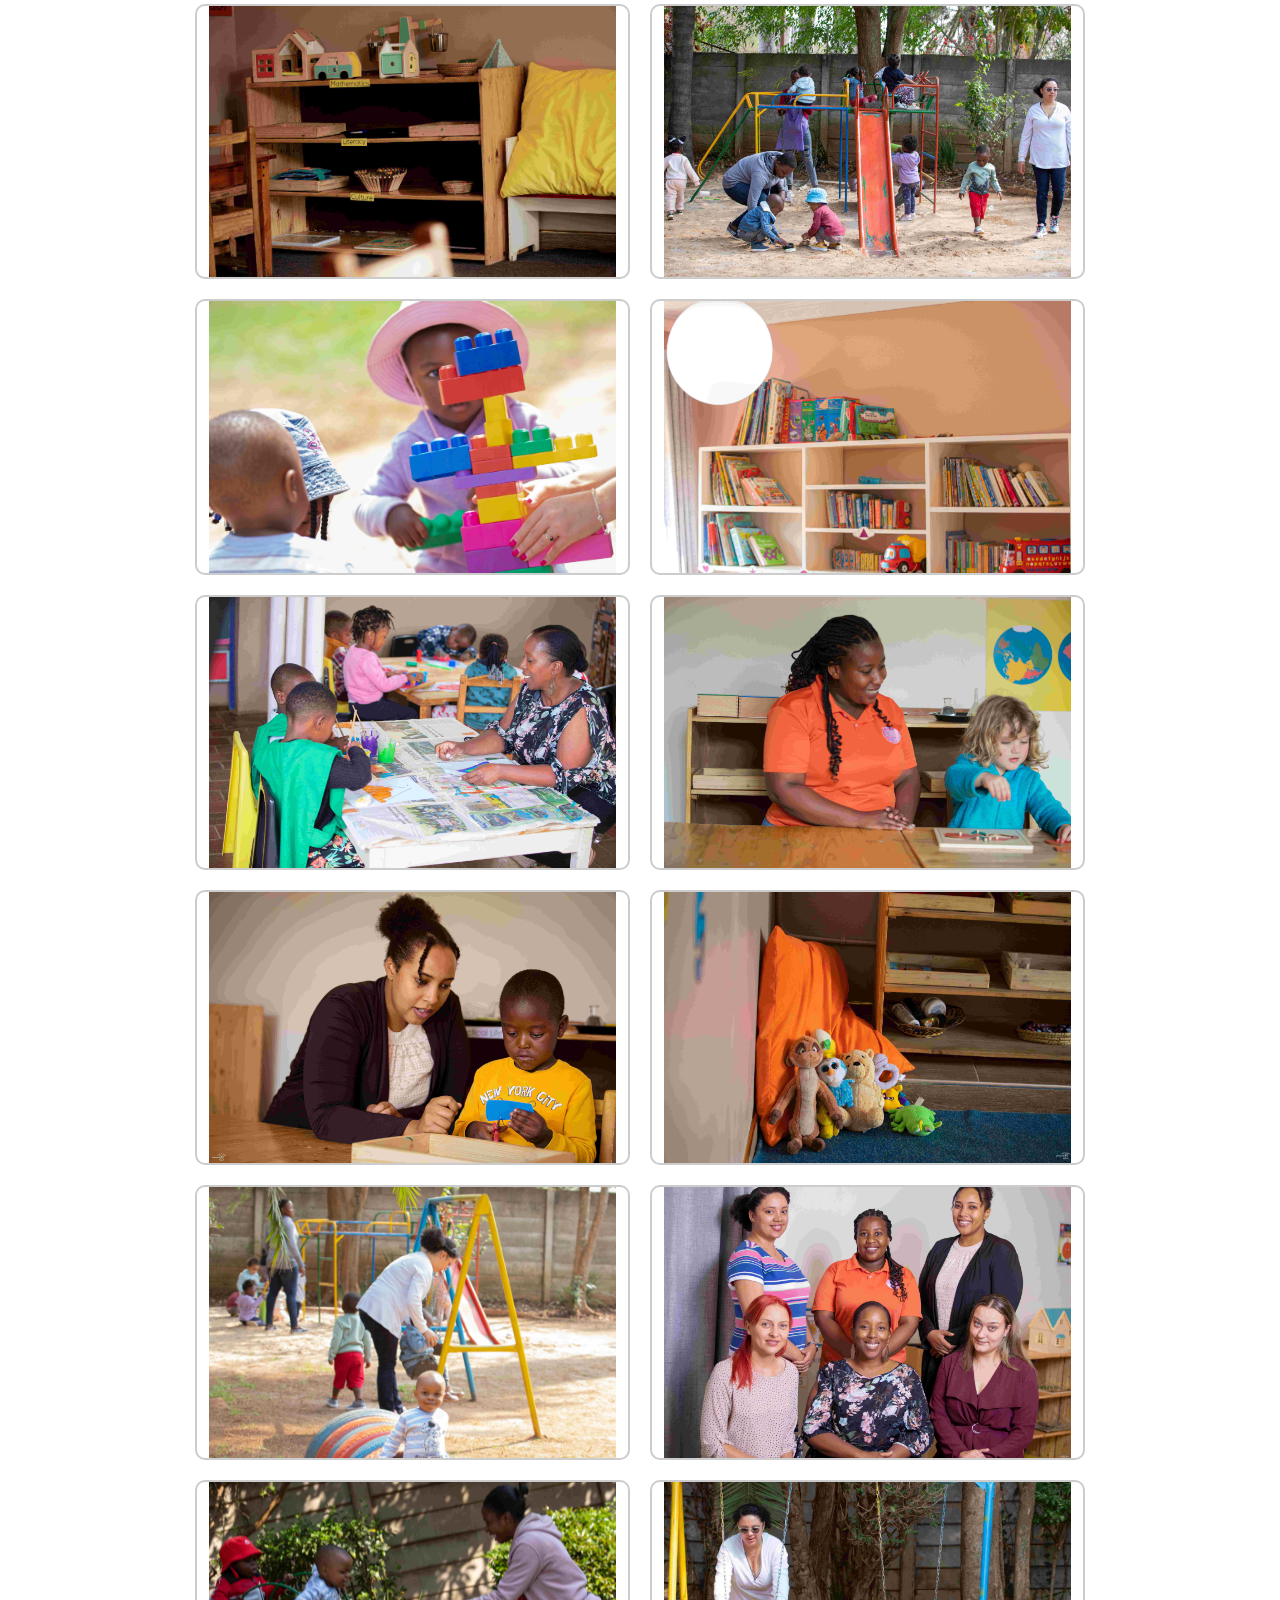
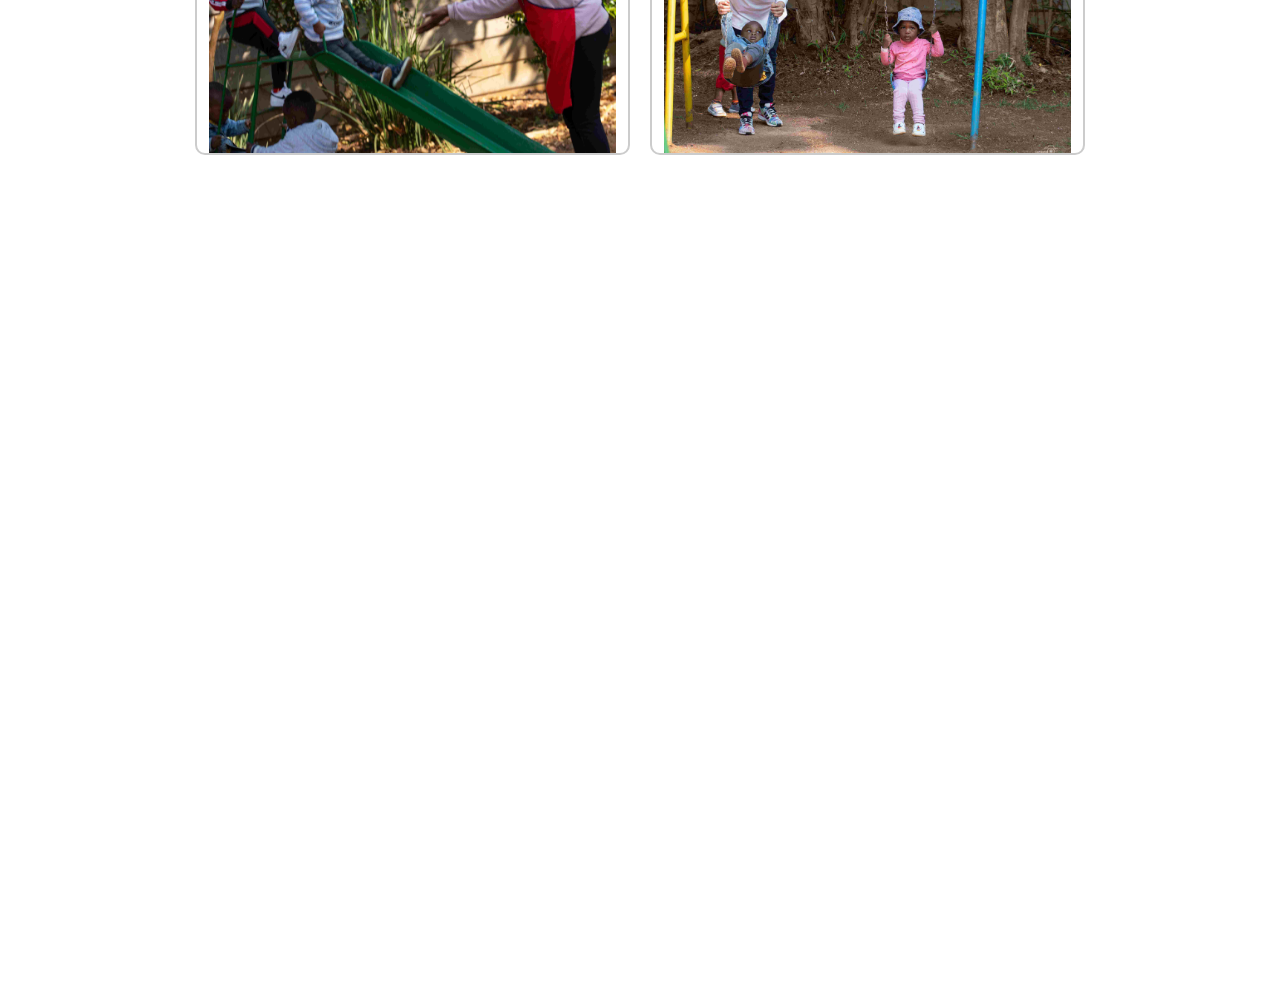
==== commit c1c4b8e6: "Second Try" ====
--- a/about.html
+++ b/about.html
@@ -59,7 +59,7 @@
                    
                     <a href="contact.html" class="nav-item nav-link">Contact Us</a>
                 </div>
-                <a href="" class="btn btn-primary rounded-pill px-3 d-none d-lg-block">Join Us<i class="fa fa-arrow-right ms-3"></i></a>
+               
             </div>
         </nav>
         <!-- Navbar End -->
@@ -135,7 +135,7 @@
         <!-- Call To Action End -->
 
 <h1 class="text-center">Children's Image Gallery</h1>
-<div class="container">
+<div >
     <div class="row gallery">
         <!-- Placeholder Images -->
         <!-- You can replace these image URLs with your actual image URLs -->
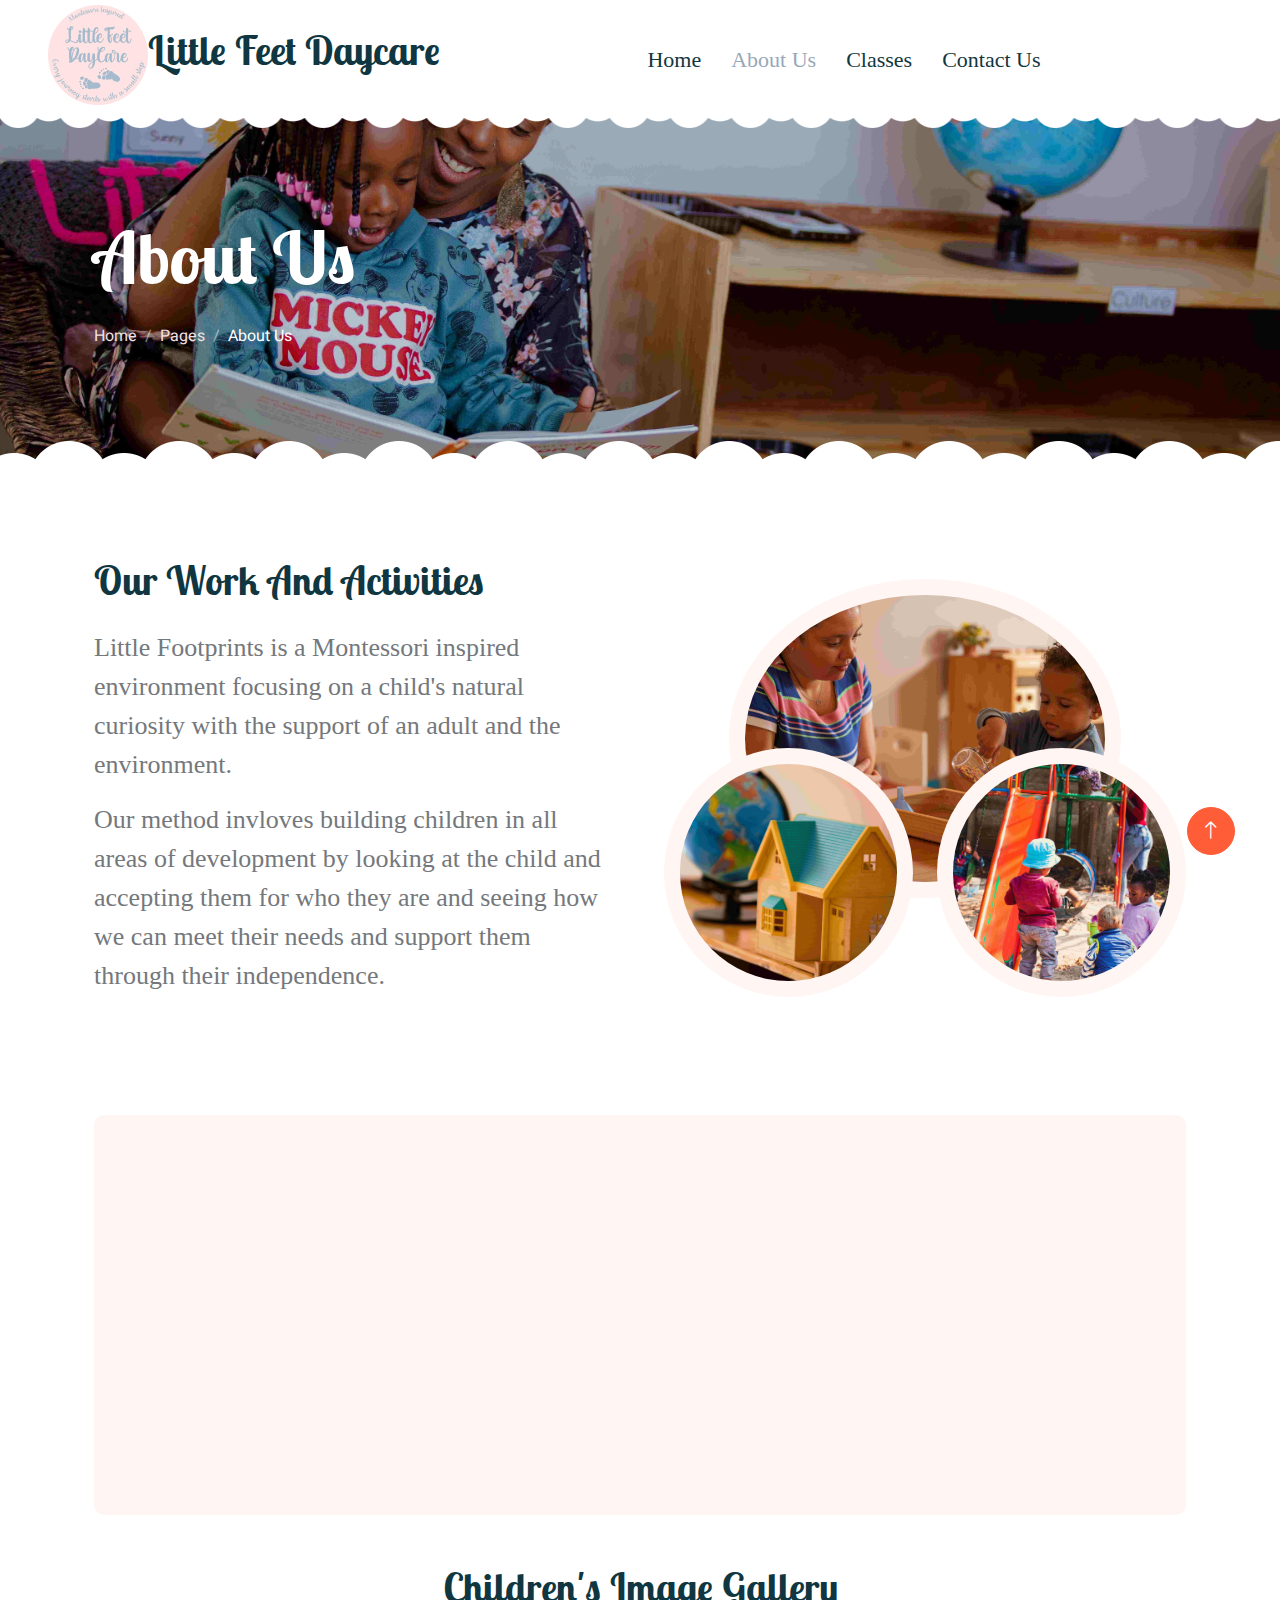
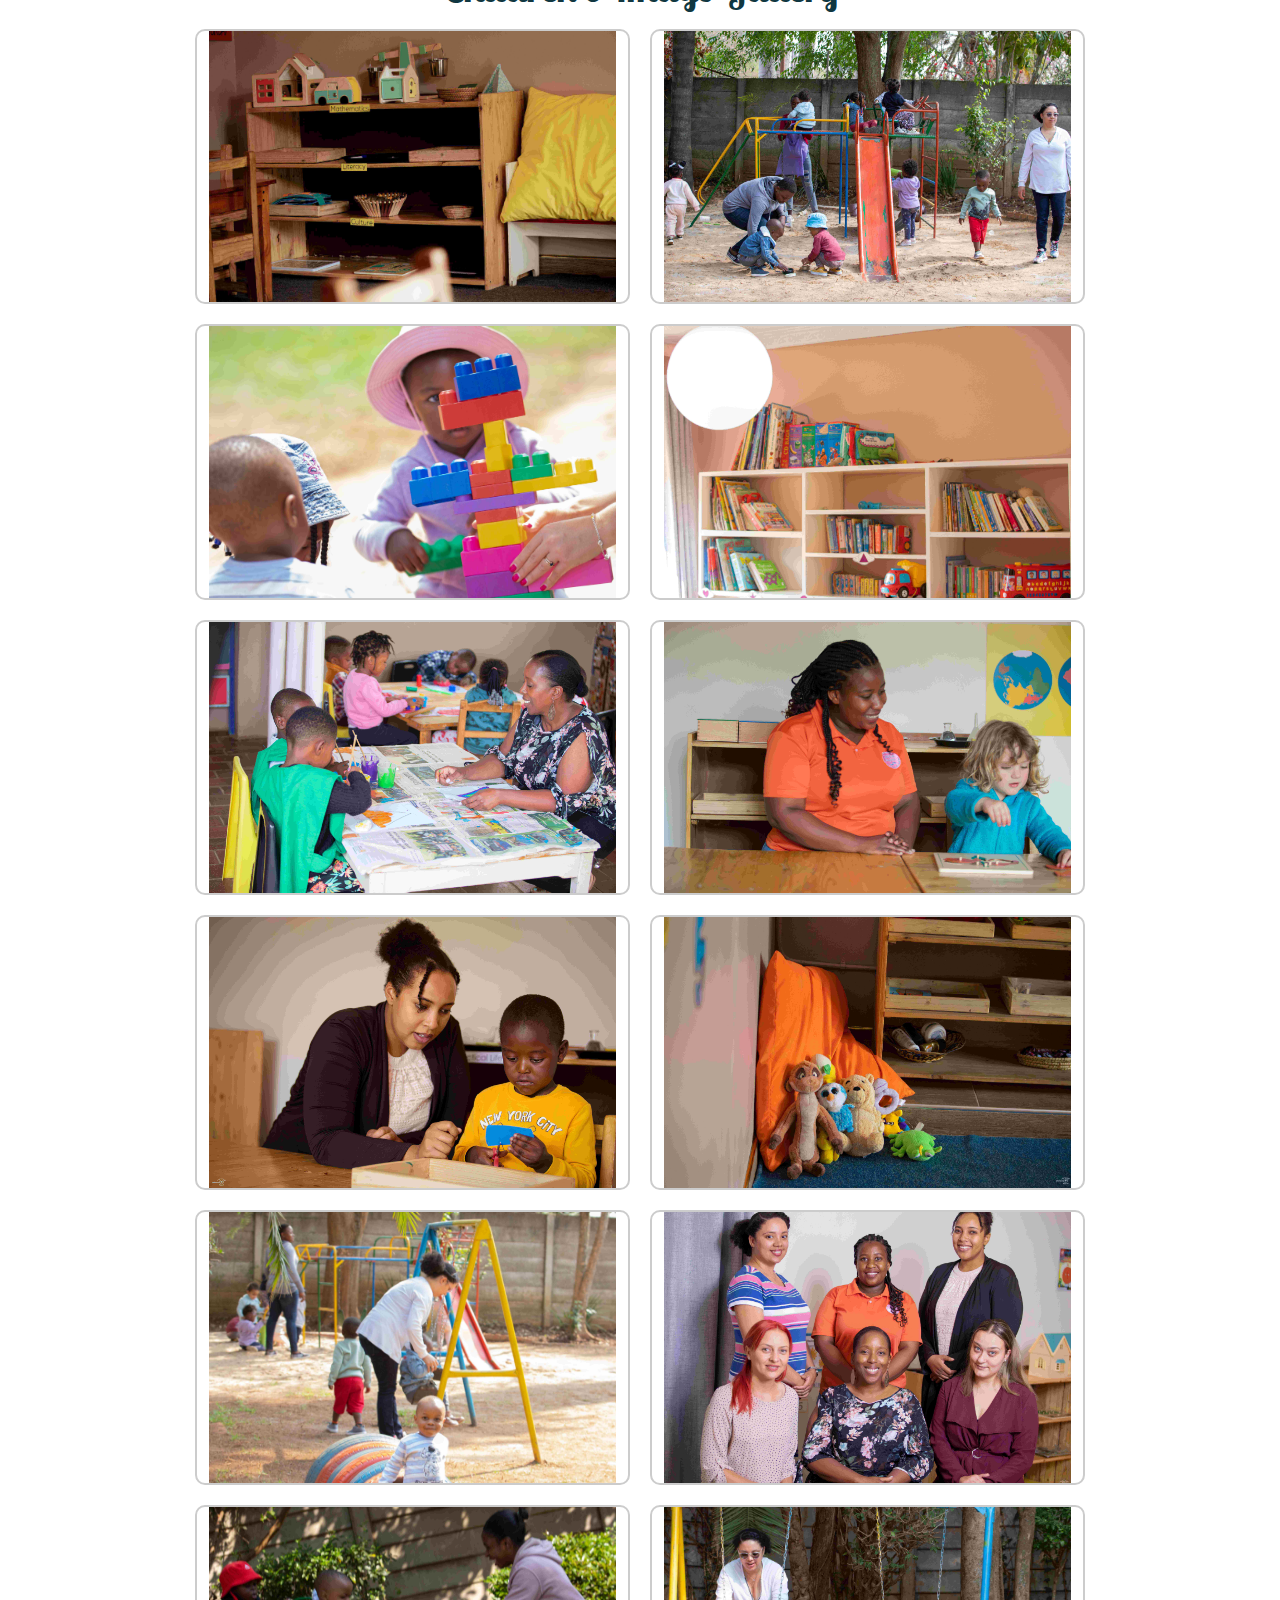
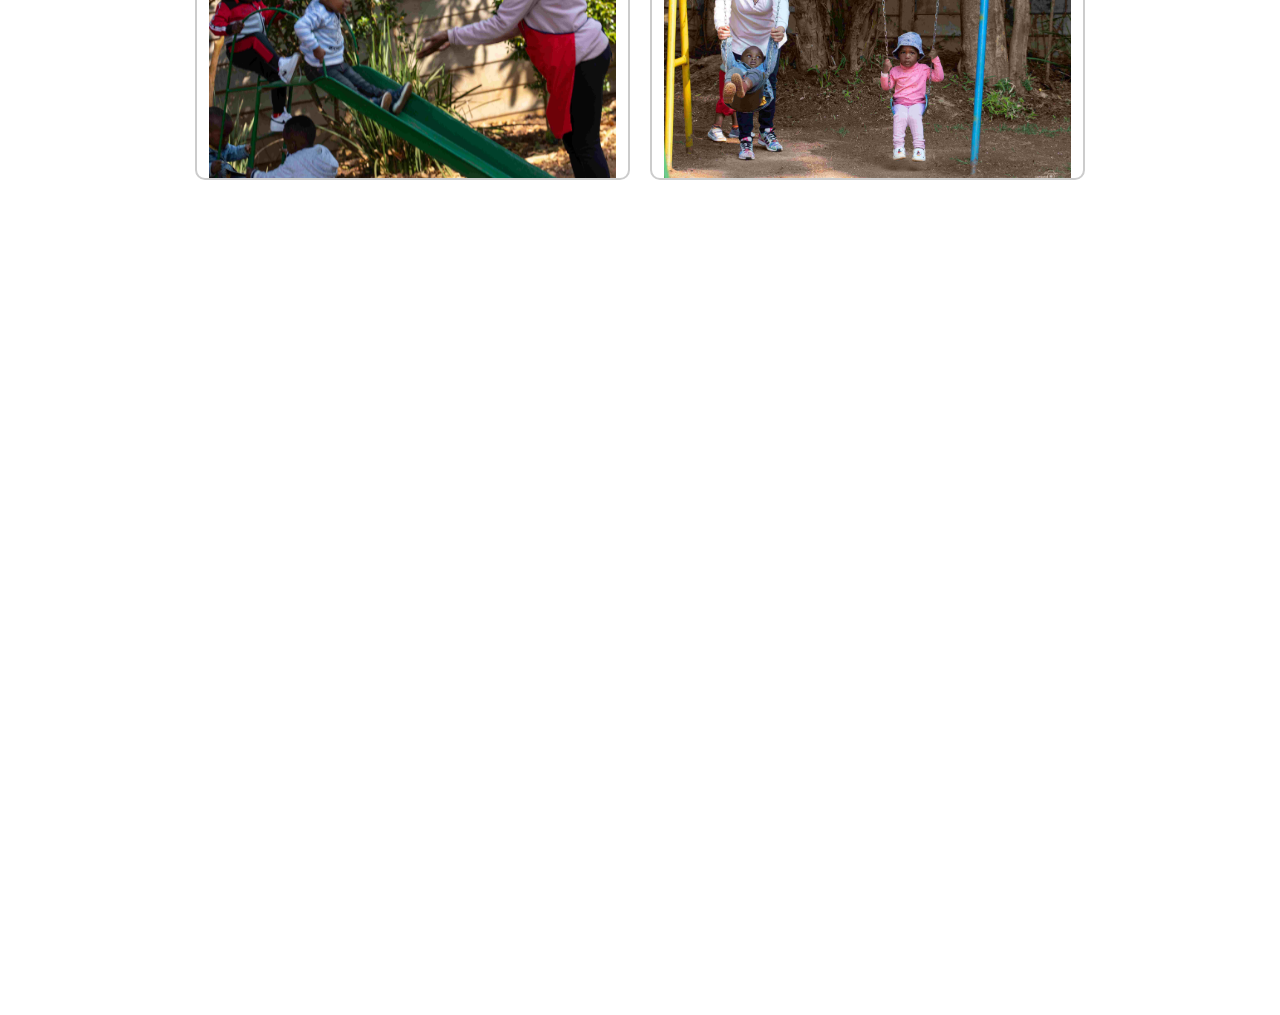
==== commit 68a4d75b: "Second Try" ====
--- a/about.html
+++ b/about.html
@@ -46,7 +46,8 @@
         <!-- Navbar Start -->
         <nav class="navbar navbar-expand-lg bg-white navbar-light sticky-top px-4 px-lg-5 py-lg-0">
             <a href="index.html" class="navbar-brand">
-                <h1 class="m-0 text-primary"><i class="fa fa-book-reader me-3"></i>Little Feet Daycare</h1>
+            <h1 class="" style="text-decoration: rgb(42, 68, 99);"><i><img src="img/logo-modified.png" alt=""></i>Little Feet
+                Daycare</h1>
             </a>
             <button type="button" class="navbar-toggler" data-bs-toggle="collapse" data-bs-target="#navbarCollapse">
                 <span class="navbar-toggler-icon"></span>
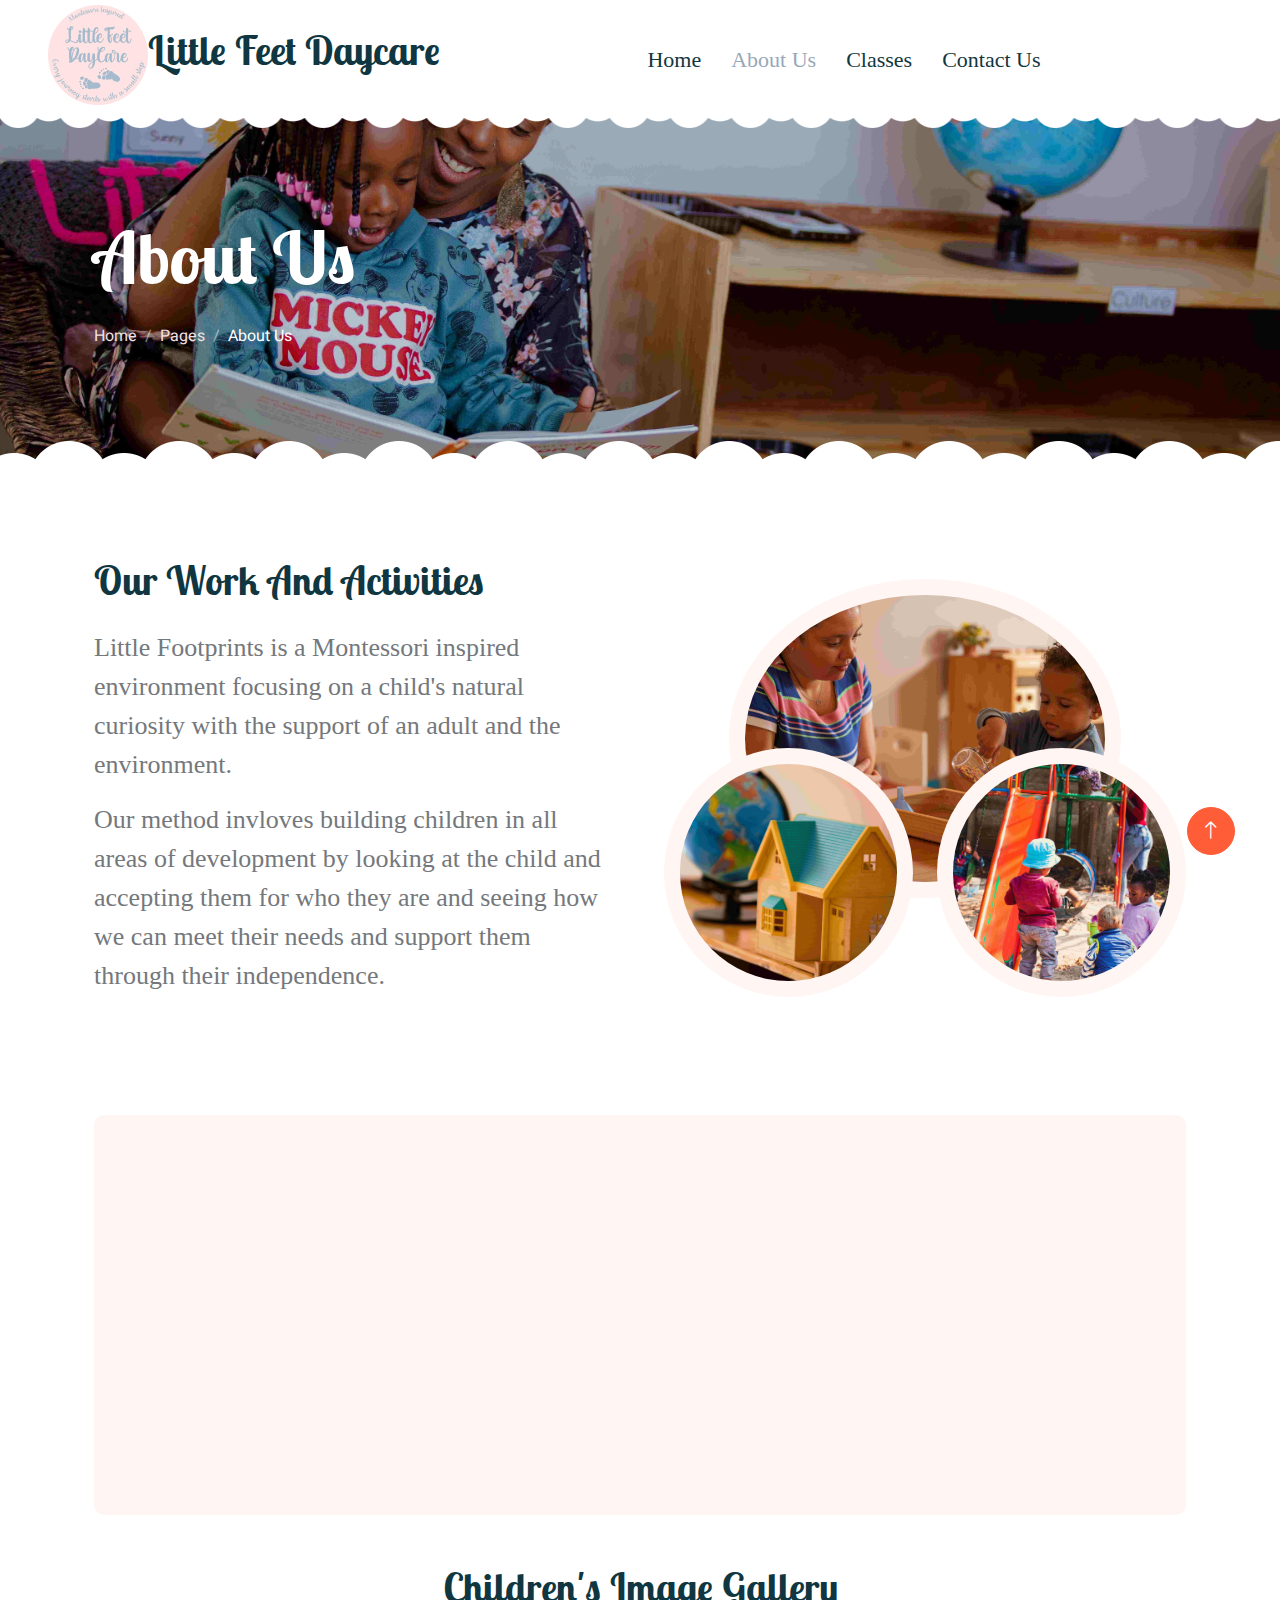
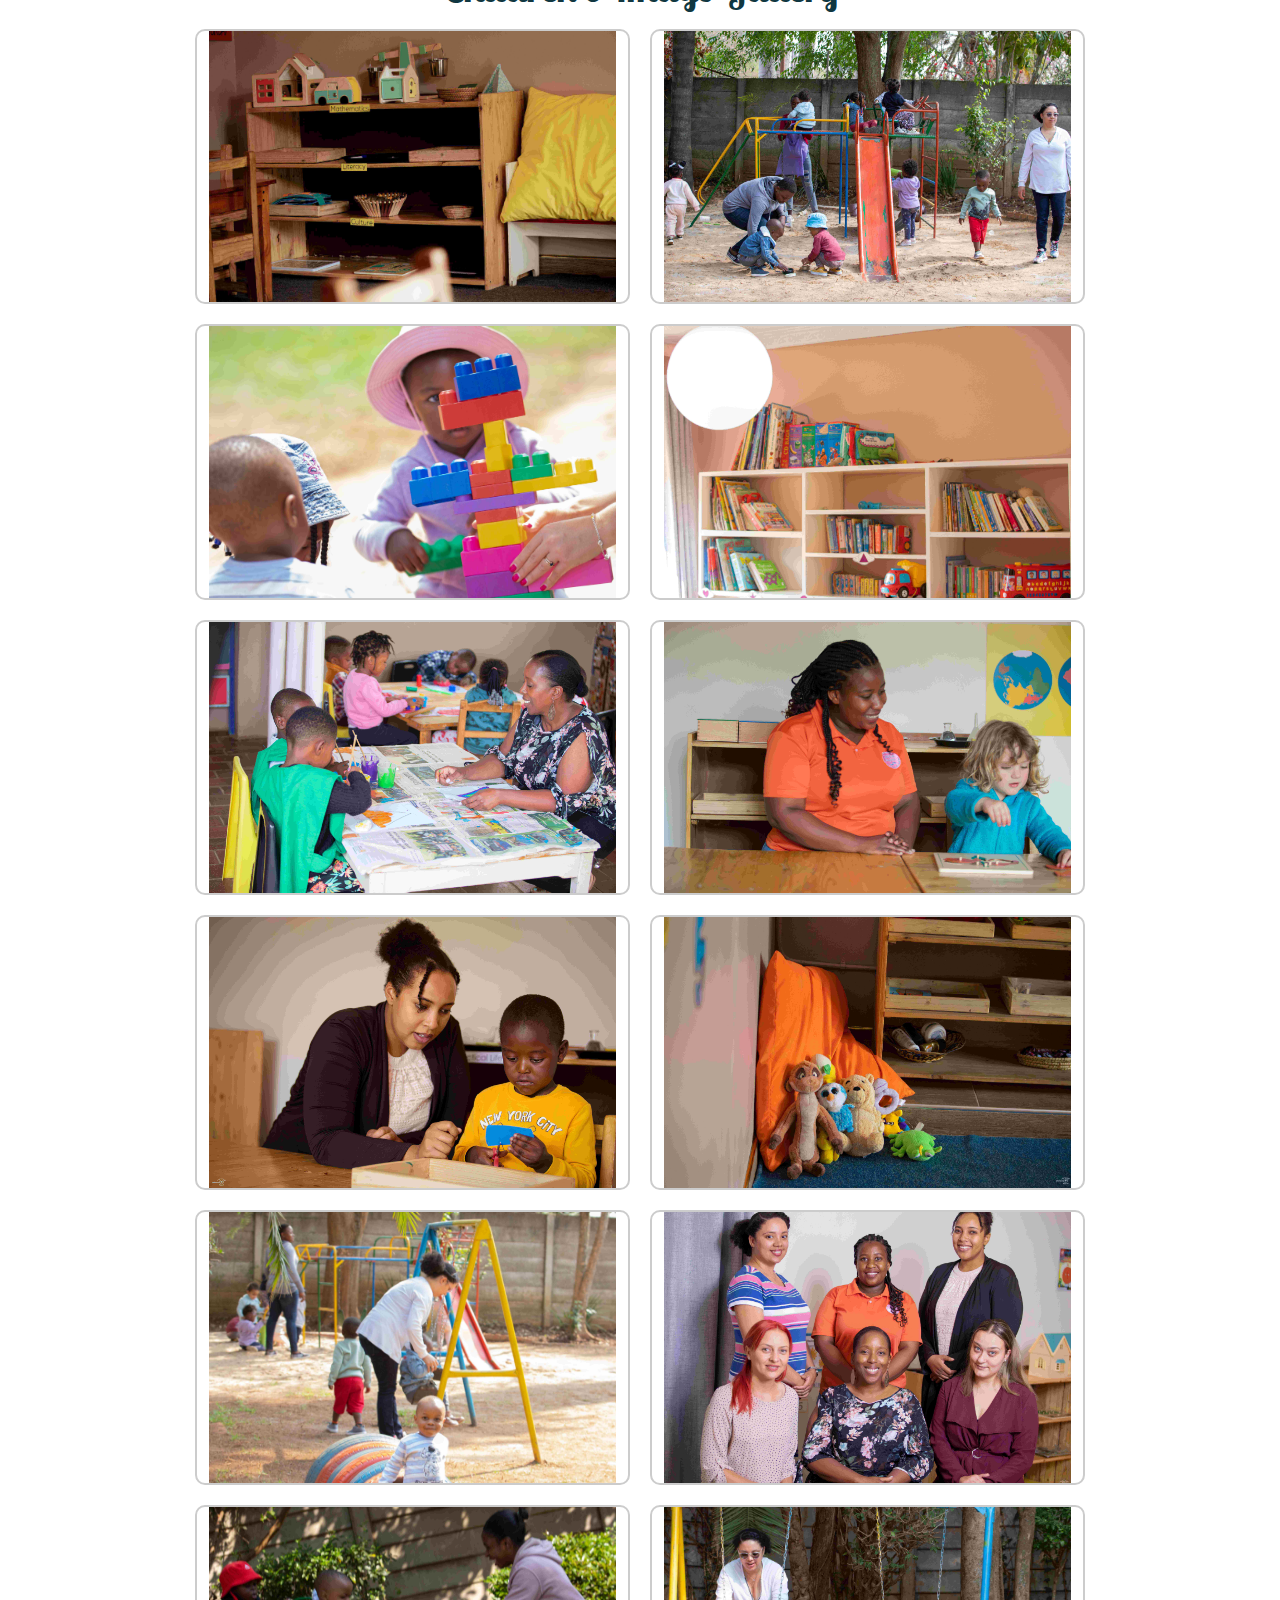
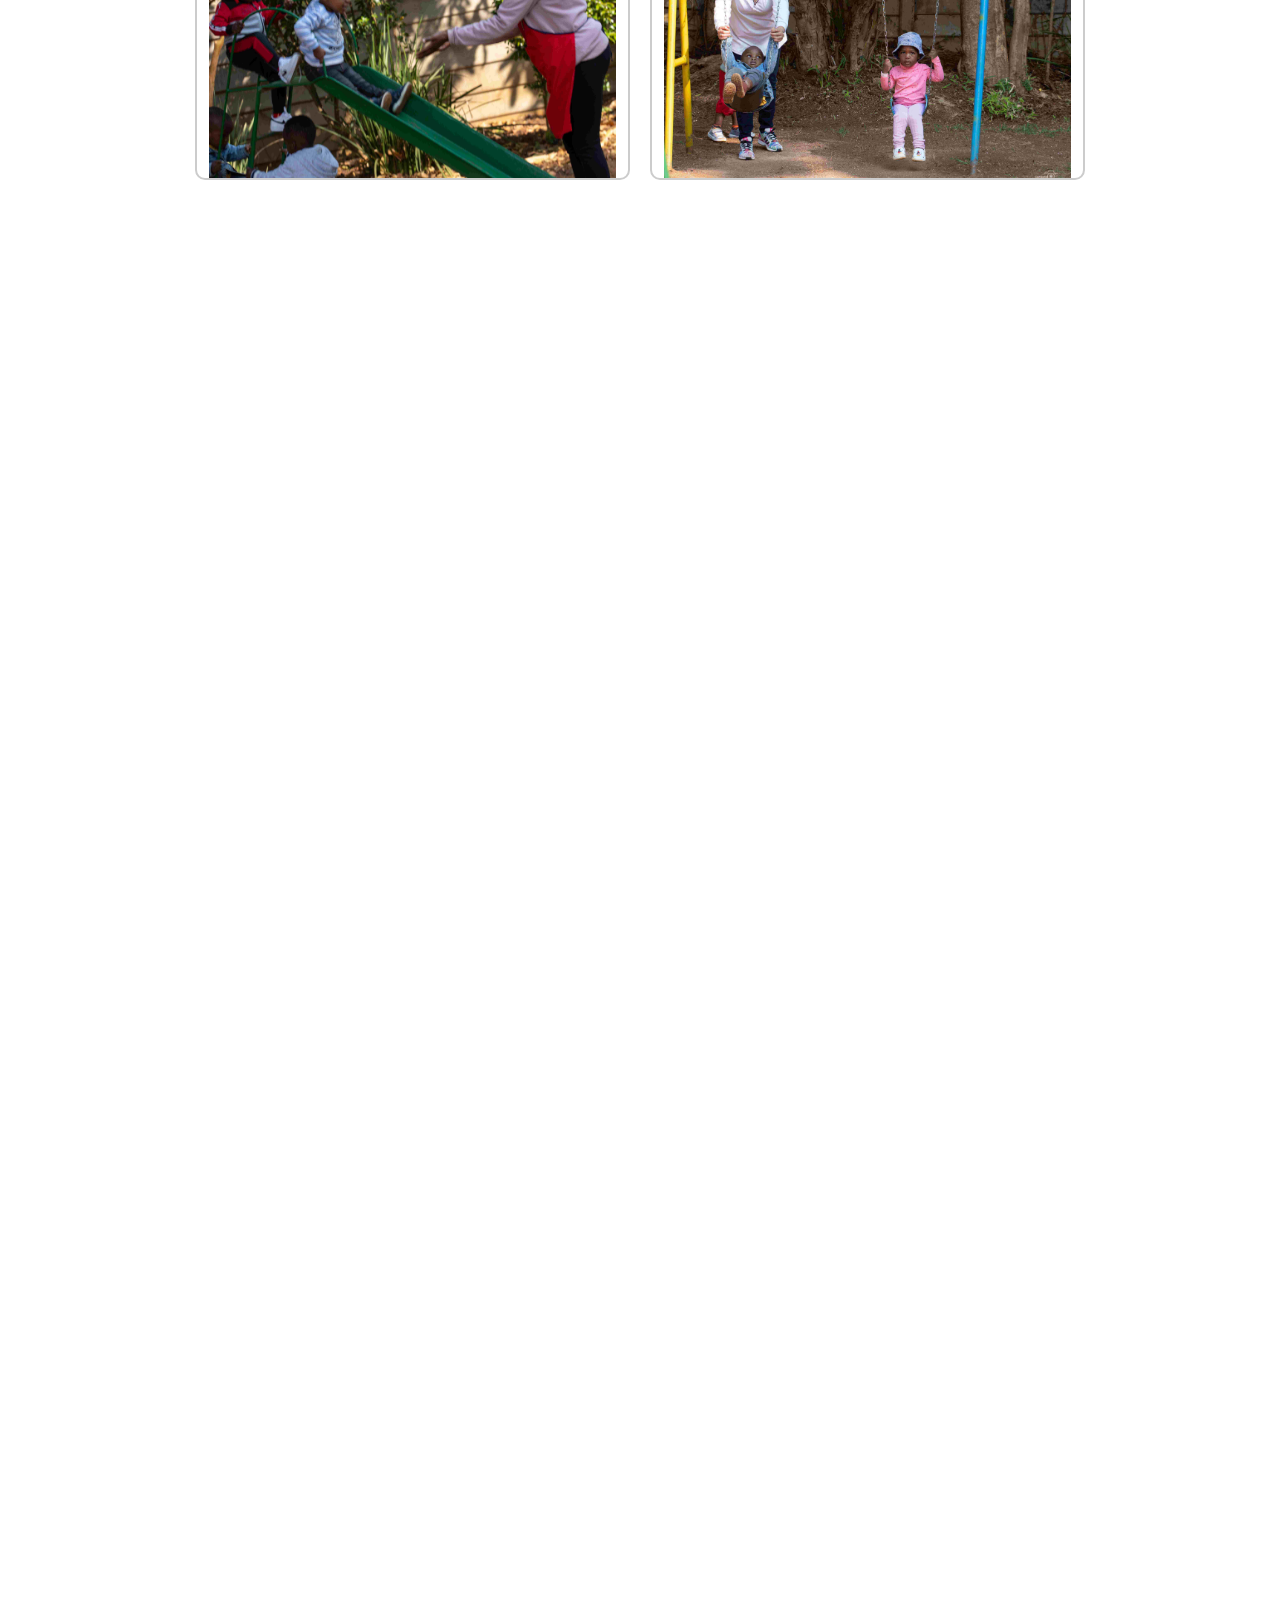
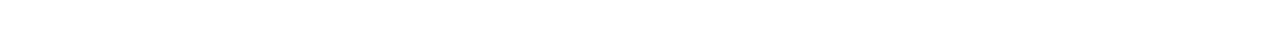
==== commit 160c6101: "Second Try" ====
--- a/about.html
+++ b/about.html
@@ -184,7 +184,8 @@
             <div class="container">
                 <div class="text-center mx-auto mb-5 wow fadeInUp" data-wow-delay="0.1s" style="max-width: 600px;">
                     <h1 class="mb-3">Our Teachers</h1>
-                    <p></p>
+                    <p>We boast of our team of dedicated educators, passionate mentors, shaping young minds with knowledge and
+                        care. We have an excellent 1:15 teacher to child ratio.</p>
                 </div>
                 <div class="row g-4">
                     <div class="col-lg-4 col-md-6 wow fadeInUp" data-wow-delay="0.1s">
@@ -192,7 +193,7 @@
                             <img class="img-fluid rounded-circle w-75" src="img/team-1.jpg" alt="">
                             <div class="team-text">
                                 <h3>Lara Granger</h3>
-                                <p>Orange</p>
+                                <p>teacher</p>
                                 <div class="d-flex align-items-center">
                                     <a class="btn btn-square btn-primary mx-1" href=""><i class="fab fa-facebook-f"></i></a>
                                     <a class="btn btn-square btn-primary  mx-1" href=""><i class="fab fa-twitter"></i></a>
@@ -206,7 +207,7 @@
                             <img class="img-fluid rounded-circle w-75" src="img/team-2.jpg" alt="">
                             <div class="team-text">
                                 <h3>Nicole Bento</h3>
-                                <p>Yellow</p>
+                                <p>teacher</p>
                                 <div class="d-flex align-items-center">
                                     <a class="btn btn-square btn-primary mx-1" href=""><i class="fab fa-facebook-f"></i></a>
                                     <a class="btn btn-square btn-primary  mx-1" href=""><i class="fab fa-twitter"></i></a>
@@ -219,8 +220,50 @@
                         <div class="team-item position-relative">
                             <img class="img-fluid rounded-circle w-75" src="img/team-3.jpg" alt="">
                             <div class="team-text">
+                                <h3>Cally Shelton</h3>
+                                <p>teacher</p>
+                                <div class="d-flex align-items-center">
+                                    <a class="btn btn-square btn-primary mx-1" href=""><i class="fab fa-facebook-f"></i></a>
+                                    <a class="btn btn-square btn-primary  mx-1" href=""><i class="fab fa-twitter"></i></a>
+                                    <a class="btn btn-square btn-primary  mx-1" href=""><i class="fab fa-instagram"></i></a>
+                                </div>
+                            </div>
+                        </div>
+                    </div>
+                    <div class="col-lg-4 col-md-6 wow fadeInUp" data-wow-delay="0.5s">
+                        <div class="team-item position-relative">
+                            <img class="img-fluid rounded-circle w-75" src="img/team-4.jpg" alt="">
+                            <div class="team-text">
                                 <h3>Karen Nyamuda</h3>
-                                <p>Green</p>
+                                <p>teacher</p>
+                                <div class="d-flex align-items-center">
+                                    <a class="btn btn-square btn-primary mx-1" href=""><i class="fab fa-facebook-f"></i></a>
+                                    <a class="btn btn-square btn-primary  mx-1" href=""><i class="fab fa-twitter"></i></a>
+                                    <a class="btn btn-square btn-primary  mx-1" href=""><i class="fab fa-instagram"></i></a>
+                                </div>
+                            </div>
+                        </div>
+                    </div>
+                    <div class="col-lg-4 col-md-6 wow fadeInUp" data-wow-delay="0.5s">
+                        <div class="team-item position-relative">
+                            <img class="img-fluid rounded-circle w-75" src="img/team-5.jpg" alt="">
+                            <div class="team-text">
+                                <h3>Meghan Dicks</h3>
+                                <p>teacher</p>
+                                <div class="d-flex align-items-center">
+                                    <a class="btn btn-square btn-primary mx-1" href=""><i class="fab fa-facebook-f"></i></a>
+                                    <a class="btn btn-square btn-primary  mx-1" href=""><i class="fab fa-twitter"></i></a>
+                                    <a class="btn btn-square btn-primary  mx-1" href=""><i class="fab fa-instagram"></i></a>
+                                </div>
+                            </div>
+                        </div>
+                    </div>
+                    <div class="col-lg-4 col-md-6 wow fadeInUp" data-wow-delay="0.5s">
+                        <div class="team-item position-relative">
+                            <img class="img-fluid rounded-circle w-75" src="img/team-6.jpg" alt="">
+                            <div class="team-text">
+                                <h3>Talent Mangozho</h3>
+                                <p>teacher</p>
                                 <div class="d-flex align-items-center">
                                     <a class="btn btn-square btn-primary mx-1" href=""><i class="fab fa-facebook-f"></i></a>
                                     <a class="btn btn-square btn-primary  mx-1" href=""><i class="fab fa-twitter"></i></a>
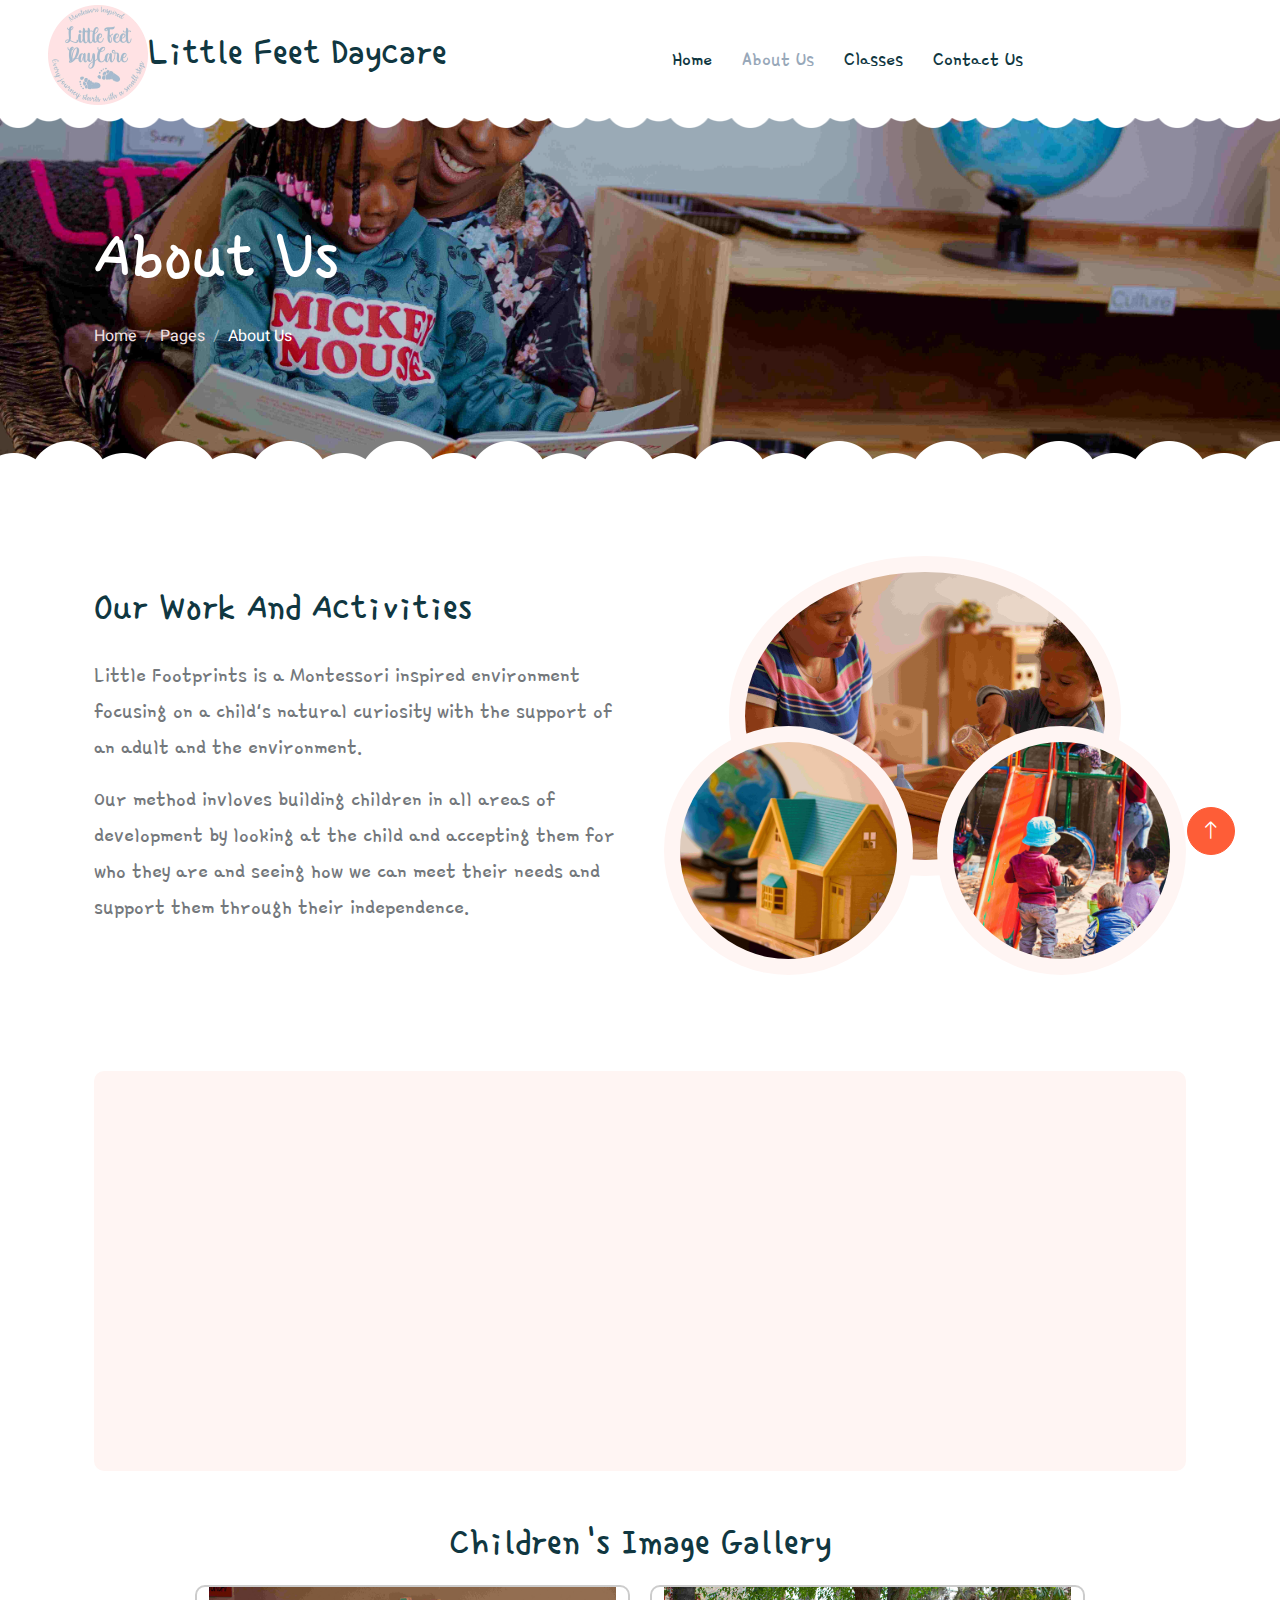
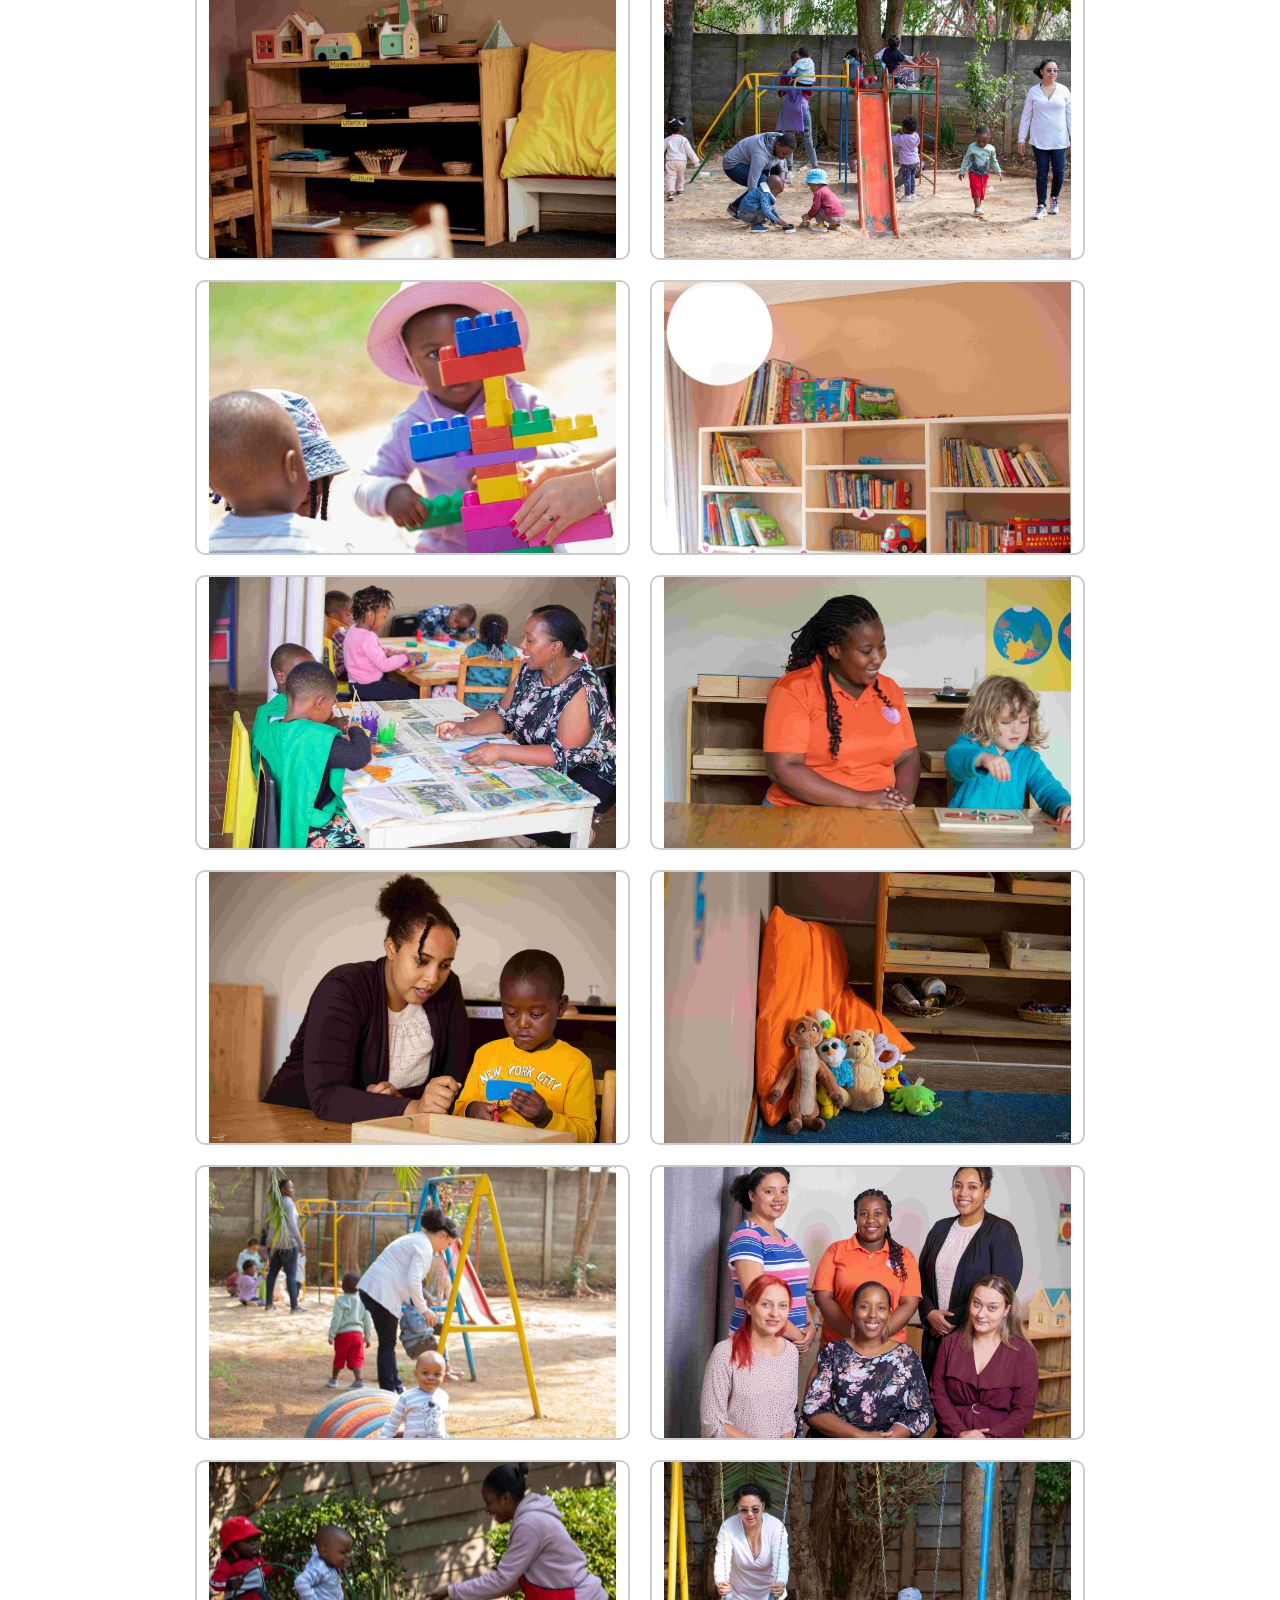
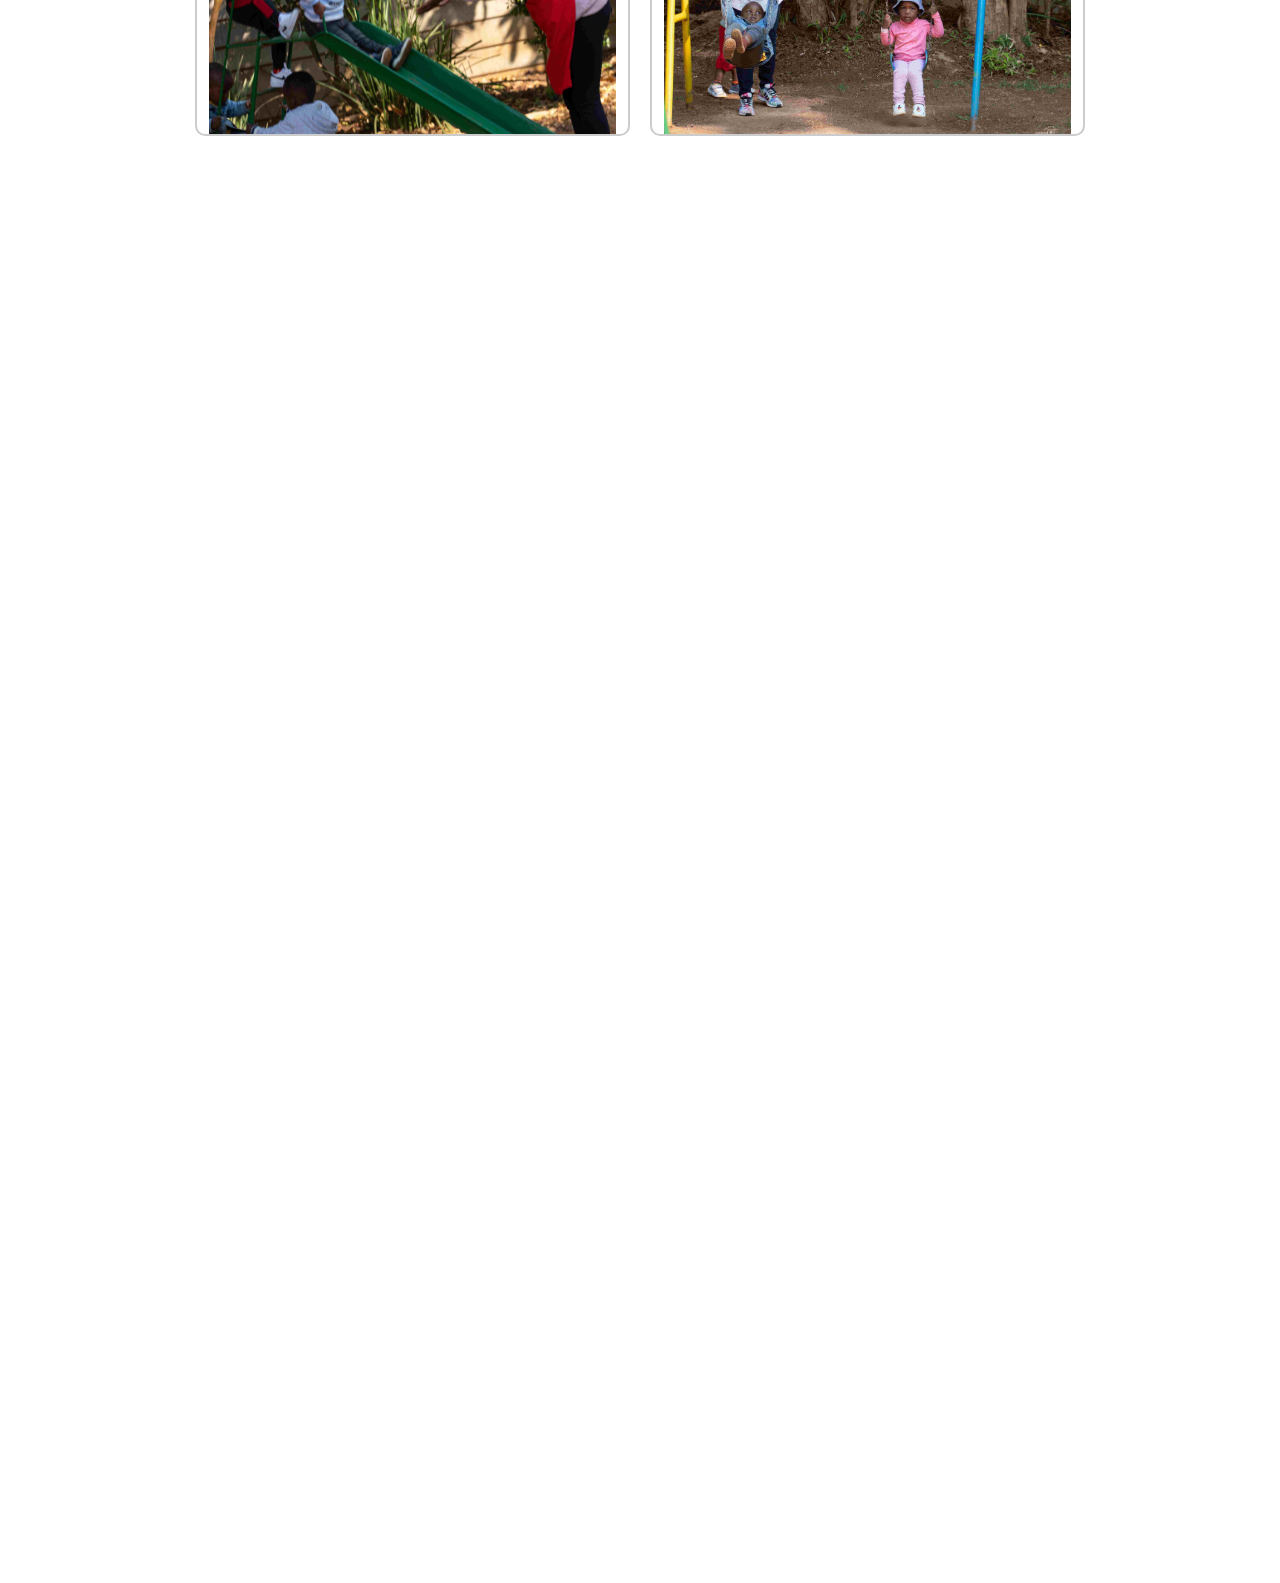
==== commit 3a3b5729: "final commit" ====
--- a/about.html
+++ b/about.html
@@ -12,6 +12,23 @@
     <link href="img/favicon.ico" rel="icon">
 
     <!-- Google Web Fonts -->
+    <link rel="preconnect" href="https://fonts.googleapis.com">
+    <link rel="preconnect" href="https://fonts.gstatic.com" crossorigin>
+    <link href="https://fonts.googleapis.com/css2?family=Gamja+Flower&display=swap" rel="stylesheet">
+    <link rel="preconnect" href="https://fonts.googleapis.com">
+    <link rel="preconnect" href="https://fonts.gstatic.com" crossorigin>
+    <link href="https://fonts.googleapis.com/css2?family=Montserrat:wght@900&family=Single+Day&display=swap"
+        rel="stylesheet">
+    <link rel="preconnect" href="https://fonts.googleapis.com">
+    <link rel="preconnect" href="https://fonts.gstatic.com" crossorigin>
+    <link
+        href="https://fonts.googleapis.com/css2?family=Caveat:wght@600&family=Montserrat:wght@100&family=Ubuntu:wght@300&display=swap"
+        rel="stylesheet">
+    <link rel="preconnect" href="https://fonts.googleapis.com">
+    <link rel="preconnect" href="https://fonts.gstatic.com" crossorigin>
+    <link
+        href="https://fonts.googleapis.com/css2?family=Heebo:wght@400;500;600&family=Inter:wght@600&family=Lobster+Two:wght@700&display=swap"
+        rel="stylesheet">
     <link rel="stylesheet" href="https://cdn.jsdelivr.net/npm/bootstrap@5.5.2/dist/css/bootstrap.min.css">
     <link rel="preconnect" href="https://fonts.googleapis.com">
     <link rel="preconnect" href="https://fonts.gstatic.com" crossorigin>
@@ -52,7 +69,7 @@
             <button type="button" class="navbar-toggler" data-bs-toggle="collapse" data-bs-target="#navbarCollapse">
                 <span class="navbar-toggler-icon"></span>
             </button>
-            <div class="collapse navbar-collapse" id="navbarCollapse" style="font-family:  'Caveat', cursive; font-size: 22px;">
+            <div class="collapse navbar-collapse" id="navbarCollapse" style="font-family: 'Gamja Flower', sans-serif; font-size: 22px;">
                 <div class="navbar-nav mx-auto">
                     <a href="index.html" class="nav-item nav-link">Home</a>
                     <a href="about.html" class="nav-item nav-link active">About Us</a>
--- a/css/style.css
+++ b/css/style.css
@@ -81,8 +81,8 @@
 .display-4,
 .display-5,
 .display-6 {
-    font-family: 'Lobster Two', cursive;
-    font-weight: 700;
+    font-family: 'Montserrat', sans-serif;
+        font-family: 'Single Day', cursive;
 }
 
 h5,
@@ -93,7 +93,8 @@
 }
 
 .font-secondary {
-    font-family: 'Lobster Two', cursive;
+    font-family: 'Montserrat', sans-serif;
+        font-family: 'Single Day', cursive;
 }
 
 
@@ -118,8 +119,8 @@
 .navbar .dropdown-toggle::after {
     border: none;
     content: "\f107";
-    font-family: "Font Awesome 5 Free";
-    font-weight: 900;
+    font-family: 'Montserrat', sans-serif;
+        font-family: 'Single Day', cursive;
     vertical-align: middle;
     margin-left: 5px;
     transition: .5s;
@@ -460,7 +461,8 @@
 .footer .btn.btn-link::before {
     position: relative;
     content: "\f105";
-    font-family: "Font Awesome 5 Free";
+font-family: 'Montserrat', sans-serif;
+    font-family: 'Single Day', cursive;
     font-weight: 900;
     margin-right: 10px;
 }
@@ -607,6 +609,6 @@
     grid-row: 1/6;
 }
 p{
-    font-family: 'Caveat', cursive;
-    font-size: 26px;
+    font-family: 'Gamja Flower', sans-serif;
+    font-size: 24px;
 }